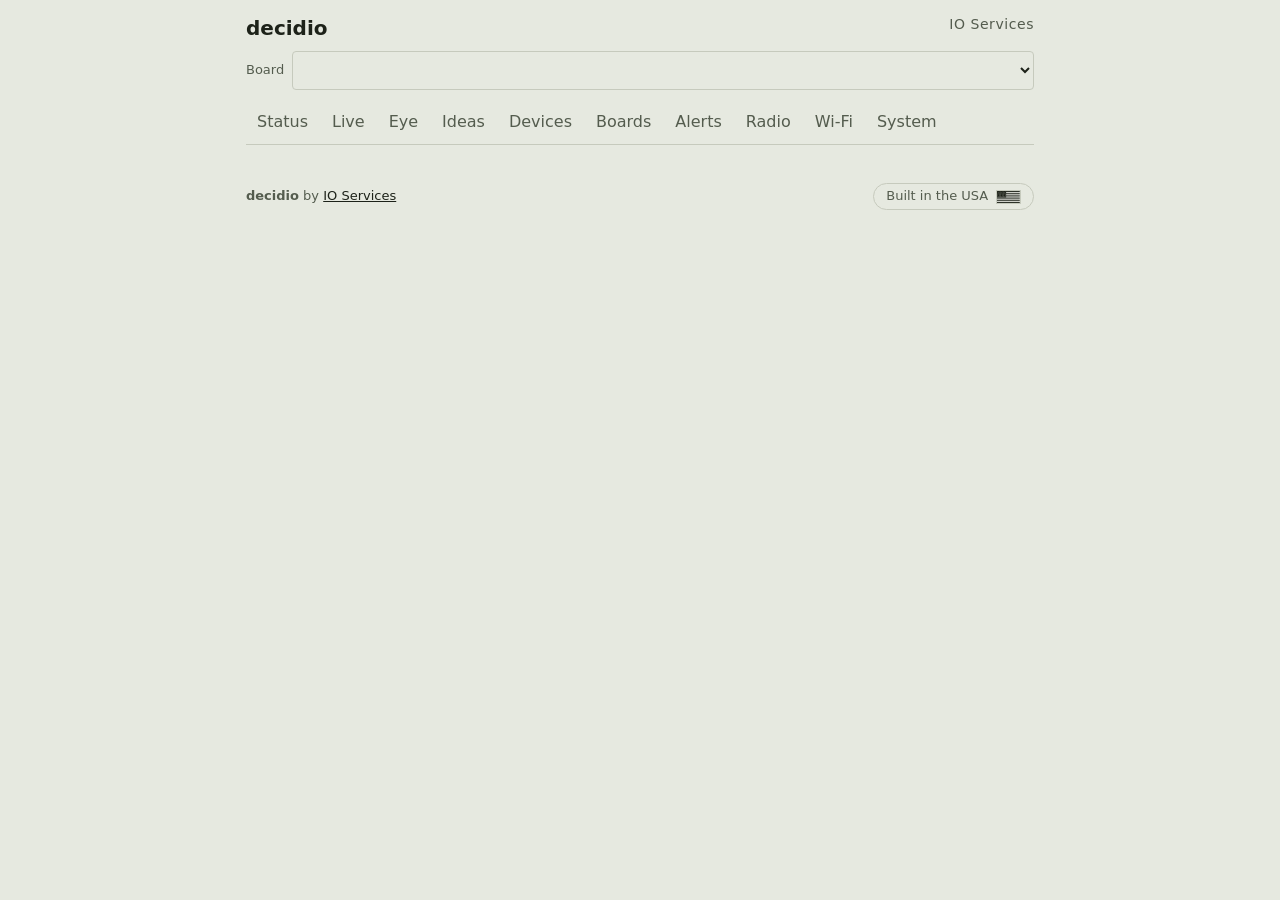
==== firmware/main/www/index.html @ a5117af0 "decidio 0.4.0: first public release - Tiny decision models for ESP32-S3 camera boards: the CLI, the " ====
<!doctype html>
<html lang="en">
<head>
<meta charset="utf-8">
<meta name="viewport" content="width=device-width, initial-scale=1">
<title>decidio - IO Services</title>
<style>
/* IO Services: stone, ink and one olive accent; one light look */
:root { --bg:#e6e9e0; --card:#eef0ea; --ink:#1d2219; --dim:#545c4e; --line:#c6cabd; --acc:#52631a; --accink:#f1f3ec; --bad:#ab3021; --warn:#855a0f; --bar:#b3bf98; }
* { box-sizing: border-box; }
body { margin:0; background:var(--bg); color:var(--ink); font:16px/1.45 system-ui, sans-serif; }
header { padding:14px 16px 0; max-width:820px; margin:auto; }
h1 { font-size:20px; margin:0; } h1 small { color:var(--dim); font-weight:400; font-size:14px; margin-left:8px; } h1 small.by { float:right; letter-spacing:.04em; }
nav { display:flex; gap:2px; overflow-x:auto; margin-top:12px; border-bottom:1px solid var(--line); }
nav button { background:none; border:0; border-bottom:3px solid transparent; padding:8px 11px; color:var(--dim); font:inherit; cursor:pointer; white-space:nowrap; }
nav button.on { color:var(--ink); border-color:var(--acc); }
main { max-width:820px; margin:auto; padding:16px; }
section { display:none; } section.on { display:block; }
.card { background:var(--card); border:1px solid var(--line); border-radius:4px; padding:14px; margin-bottom:14px; }
.card h2 { font-size:16px; margin:0 0 8px; } .card h3 { font-size:15px; margin:0; }
label { display:block; font-size:13px; color:var(--dim); margin:10px 0 3px; }
input, select { width:100%; padding:8px 10px; border:1px solid var(--line); border-radius:4px; background:var(--bg); color:var(--ink); font:inherit; }
input[type=checkbox] { width:auto; margin:0 6px 0 0; } input[type=file] { padding:6px; }
button.b { margin-top:12px; padding:8px 14px; border:0; border-radius:4px; background:var(--acc); color:var(--accink); font:inherit; cursor:pointer; }
button.b.ghost { background:none; color:var(--acc); border:1px solid var(--line); } button.b.sm { margin-top:0; padding:5px 10px; font-size:14px; }
button.b.danger { background:none; color:var(--bad); border:1px solid var(--line); } button.b:disabled { opacity:.5; }
.row { display:flex; gap:8px; flex-wrap:wrap; align-items:center; } .grow { flex:1; min-width:0; }
.kv { display:grid; grid-template-columns:max-content 1fr; gap:4px 14px; font-size:14px; margin:0; }
.kv dt { color:var(--dim); } .kv dd { margin:0; overflow-wrap:anywhere; }
.note { font-size:13px; color:var(--dim); margin:8px 0 0; }
.msg { font-size:14px; margin-top:8px; min-height:1px; } .msg.ok { color:var(--acc); } .msg.bad { color:var(--bad); }
.nets { list-style:none; margin:6px 0 0; padding:0; max-height:220px; overflow:auto; border:1px solid var(--line); border-radius:4px; }
.nets li { padding:8px 10px; display:flex; justify-content:space-between; gap:10px; cursor:pointer; border-bottom:1px solid var(--line); }
.nets li:last-child { border:0; } .nets li span { color:var(--dim); font-size:13px; white-space:nowrap; }
.banner { background:var(--card); border:1px solid var(--warn); color:var(--warn); border-radius:4px; padding:10px 14px; margin-bottom:14px; font-size:14px; }
.q { display:grid; grid-template-columns:minmax(110px, 34%) 1fr; gap:4px 10px; align-items:center; font-size:14px; padding:3px 0; }
.q .n { color:var(--dim); overflow-wrap:anywhere; } .meter { position:relative; background:var(--bg); border-radius:4px; height:22px; overflow:hidden; }
.meter i { position:absolute; inset:0 auto 0 0; background:var(--bar); } .meter span { position:relative; padding:0 8px; line-height:22px; white-space:nowrap; }
.dot { display:inline-block; width:10px; height:10px; border-radius:50%; background:var(--line); margin-right:8px; flex:none; } .dot.on { background:var(--acc); }
.rule { border-top:1px solid var(--line); padding:10px 0; } .rule:first-child { border:0; padding-top:0; }
.rule .cond { font-size:13px; color:var(--dim); margin:2px 0 6px 18px; }
.grid { display:grid; grid-template-columns:repeat(auto-fit, minmax(120px, 1fr)); gap:6px 10px; } .grid label { margin:0 0 2px; }
.chk { display:flex; align-items:center; font-size:14px; color:var(--ink); margin:0; }
.idea { border-top:1px solid var(--line); padding:10px 0; display:flex; gap:10px; align-items:flex-start; } .idea:first-of-type { border:0; }
.idea p { margin:2px 0 0; font-size:13px; color:var(--dim); } .idea.off h3, .idea.off p { opacity:.55; }
.tag { font-size:12px; color:var(--dim); border:1px solid var(--line); border-radius:4px; padding:0 7px; margin-left:6px; white-space:nowrap; }
#frame { width:192px; height:192px; image-rendering:pixelated; border-radius:4px; border:1px solid var(--line); background:var(--bg); display:block; }
.big { font-size:34px; font-variant-numeric:tabular-nums; } svg.spark { width:100%; height:70px; display:block; margin-top:6px; }
#eyeSharp { width:320px; max-width:100%; aspect-ratio:4/3; image-rendering:auto; border-radius:4px; border:1px solid var(--line); background:#000; display:block; }
#eyeFov { width:192px; height:192px; image-rendering:pixelated; border-radius:4px; border:1px solid var(--line); background:#000; display:block; }
#eyeCv { width:100%; min-width:240px; max-width:520px; aspect-ratio:4/3; image-rendering:pixelated; border-radius:4px; border:1px solid var(--line); background:#000; display:block; cursor:crosshair; }
.ev { font-size:14px; padding:4px 0; border-top:1px solid var(--line); display:flex; gap:10px; } .ev:first-child { border:0; } .ev span { color:var(--dim); white-space:nowrap; }
footer { max-width:820px; margin:auto; padding:6px 16px 28px; display:flex; flex-wrap:wrap; gap:8px 16px; justify-content:space-between; align-items:center; font-size:13px; color:var(--dim); }
footer a { color:var(--ink); } footer .usa { display:inline-flex; align-items:center; gap:8px; border:1px solid var(--line); border-radius:999px; padding:3px 12px; }
footer svg { height:14px; width:auto; border:1px solid var(--line); display:block; }
</style>
</head>
<body>
<header>
  <h1>decidio <small id="host"></small><small class="by">IO Services</small></h1>
  <div class="row" id="viaRow" hidden style="margin-top:8px"><label for="via" style="margin:0">Board</label><div class="grow"><select id="via"></select></div></div>
  <nav id="nav"></nav>
</header>
<main>
  <div class="banner" id="setupBanner" hidden>This board is not on your Wi-Fi yet. Pick your network on the Wi-Fi tab.</div>

  <section id="t-status">
    <div class="card"><h2>Board</h2><dl class="kv" id="board"></dl></div>
    <div class="card"><h2>Wi-Fi</h2><dl class="kv" id="wifi"></dl></div>
    <div class="card"><h2>Alerts sent</h2><dl class="kv" id="tally"></dl></div>
  </section>

  <section id="t-live">
    <div class="card">
      <div class="row"><h2 class="grow" style="margin:0">What the model says now</h2><span class="note" id="rate" style="margin:0"></span></div>
      <div id="answers" style="margin-top:8px"></div>
      <p class="note" id="noModel" hidden>No model is flashed. Upload one on the System tab.</p>
      <p class="note" id="naNote" hidden></p>
    </div>
    <div class="card" id="inputsCard" hidden>
      <h2>Other inputs</h2>
      <div id="inputs"></div>
      <p class="note">Numbers a rule can test besides the model's answers: the radio, the eye, the chip, input pins, and any sensor added in the firmware's sensors folder.</p>
    </div>
    <div class="card" id="camCard">
      <div class="row"><h2 class="grow" style="margin:0">Camera</h2><label class="chk"><input type="checkbox" id="showCam">show what it sees</label></div>
      <img id="frame" alt="camera frame" hidden>
      <p class="note">The frame the model looks at (96x96, shown larger), to aim the board. It is sent to this page only while the box is ticked.</p>
    </div>
    <div class="card"><h2>Rules</h2><div id="liveRules"></div></div>
  </section>

  <section id="t-eye">
    <div class="card">
      <div class="row"><h2 class="grow" style="margin:0">What moves</h2><span class="note" id="eyeRate" style="margin:0"></span><label class="chk"><input type="checkbox" id="eyeOn">on</label></div>
      <div class="row" style="margin-top:8px;align-items:flex-start">
        <canvas id="eyeCv" width="480" height="360" class="grow"></canvas>
        <div><canvas id="eyeFov" width="64" height="64"></canvas><p class="note" id="eyeFovNote" style="margin-top:4px">Close-up: nothing moves</p></div>
        <div id="eyeSharpBox" hidden><canvas id="eyeSharp" width="160" height="120"></canvas><p class="note" id="eyeSharpNote" style="margin-top:4px"></p></div>
      </div>
      <div class="row" style="margin-top:8px"><label class="chk"><input type="checkbox" id="eyeFlow" checked>flow</label><label class="chk"><input type="checkbox" id="eyeFig" checked>what stands out</label><span class="grow"></span>
        <button class="b sm ghost" id="eyeAuto">Follow the next one</button><button class="b sm ghost" id="eyeFree">Let go</button></div>
      <div class="msg" id="eyeMsg"></div>
      <dl class="kv" id="eyeKv" style="margin-top:8px"></dl>
      <p class="note">The eye looks at the whole camera frame as 40 x 30 points and finds what moves against the background. A box is a figure it follows from frame to frame; click a box to keep following that one. The small close-up shows the largest figure, or the one you follow, cut from each frame. With an OV3660 camera the board also zooms the sensor itself onto that figure every 4 seconds, for one frame: the sharp close-up shows detail that the normal picture does not have. The model and the eye get no picture for approximately 0.6 seconds each time. It sees movement only: a person who stands still fades out. Rules use it as <b>eye_moving</b>, <b>eye_figures</b>, <b>eye_approach</b>, <b>eye_new</b>, <b>eye_changed</b> and <b>eye_self_motion</b>.</p>
      <p class="note">This picture is sent to this page only while this tab is open.</p>
    </div>
    <div class="card"><h2>Events</h2><div id="eyeEvents"></div></div>
  </section>

  <section id="t-ideas">
    <div class="card">
      <div class="row"><h2 class="grow" style="margin:0">Rules on this board</h2><span class="note" id="rulesFrom" style="margin:0"></span></div>
      <div id="rules" style="margin-top:10px"></div>
      <div class="row"><button class="b" id="saveRules">Save changes</button><button class="b ghost" id="resetRules">Back to the model's own rules</button></div>
      <div class="msg" id="rulesMsg"></div>
      <p class="note">A rule is on when its condition has held for "after", and stays on for "keep on" after it stops. Thresholds are probabilities from 0 to 1 (the radio score is a small number, see the Radio tab).</p>
    </div>
    <div class="card">
      <h2>Add your own rule</h2>
      <div class="grid">
        <div><label for="nq">Question</label><select id="nq"></select></div>
        <div><label for="no">Answer</label><select id="no"></select></div>
        <div><label for="np">At least</label><input id="np" type="number" min="0.05" max="0.99" step="0.05" value="0.8"></div>
        <div><label for="nn">Name</label><input id="nn" maxlength="31" placeholder="my_rule"></div>
      </div>
      <button class="b ghost" id="addOwn">Add</button>
    </div>
    <div class="card">
      <h2>Ideas</h2>
      <p class="note" style="margin-top:0">Each idea is a set of rules for this model. Adding one saves it straight away; several can run together (up to 16 rules).</p>
      <input id="filter" placeholder="Search ideas" style="margin:8px 0">
      <div id="ideas"></div>
    </div>
  </section>

  <section id="t-devices">
    <div class="card">
      <h2>Devices this board switches</h2>
      <div id="devs"></div>
      <p class="note">Smart Life (Tuya) devices on the same Wi-Fi. The board talks to the device itself; nothing goes through the internet. A rule switches a device when you pick it under "Switch a device" on the Ideas tab, or with the buttons here.</p>
      <p class="note">A camera sees nothing in a dark room, so "on while someone is in the room" cannot switch a light on at night by itself. "Also on movement" adds the radio movement score, which works in the dark but also sees pets, fans and movement behind walls.</p>
    </div>
    <div class="card">
      <h2 id="devFormTitle">Add a device</h2>
      <label for="dFound">Heard on the network</label><select id="dFound"></select>
      <div class="grid" style="margin-top:8px">
        <div><label for="dName">Name</label><input id="dName" maxlength="19" placeholder="kitchen light" autocomplete="off"></div>
        <div><label for="dId">Device id</label><input id="dId" maxlength="23" autocomplete="off" autocapitalize="none"></div>
        <div><label for="dKey">Local key (16 characters)</label><input id="dKey" type="password" maxlength="16" autocomplete="off"></div>
        <div><label for="dVer">Version</label><select id="dVer"><option>3.5</option><option>3.4</option><option selected>3.3</option><option>3.1</option></select></div>
        <div><label for="dIp">Address (empty: found by itself)</label><input id="dIp" maxlength="15" autocomplete="off"></div>
        <div><label for="dDp">On/off data point</label><input id="dDp" type="number" min="1" max="255" value="1"></div>
      </div>
      <div class="row"><button class="b" id="dSave">Save device</button><button class="b ghost" id="dCancel" hidden>Cancel</button></div>
      <div class="msg" id="dMsg"></div>
      <p class="note">The on/off data point is 1 for most plugs and switches and 20 for most newer bulbs. After saving, press Read: the device lists its data points, and the one that is true or false is the switch.</p>
    </div>
    <div class="card">
      <h2>Where the local key comes from</h2>
      <p class="note" style="margin-top:0">Each device has a secret local key that only your Smart Life account can show. Make a free account at iot.tuya.com, create a cloud project, and link your Smart Life app to it (Devices, Link App Account, scan the code with the app). Then on a computer: <code>pip install tinytuya</code> and <code>python -m tinytuya wizard</code>. It prints every device with its id and key. A key changes when the device is removed from the app and paired again.</p>
      <p class="note">The key is stored on this board, unencrypted, and is never shown again.</p>
    </div>
  </section>

  <section id="t-boards">
    <div class="card">
      <h2>This board</h2>
      <label for="room">Room</label><input id="room" maxlength="23" placeholder="Kitchen" autocomplete="off">
      <div class="row"><button class="b" id="saveRoom">Save</button></div><div class="msg" id="roomMsg"></div>
    </div>
    <div class="card">
      <h2>Group</h2>
      <p class="note" style="margin-top:0" id="groupState"></p>
      <label for="group">Group secret (8 characters or more; the same on every board)</label><input id="group" type="password" autocomplete="new-password" placeholder="unchanged">
      <div class="row"><button class="b" id="saveGroup">Save</button><button class="b ghost" id="leaveGroup">Leave the group</button></div><div class="msg" id="groupMsg"></div>
      <p class="note">Boards with the same secret tell each other which of their rules are on, so a rule here can depend on a rule in another room, and this page can set up every board (the Board list at the top). It all stays on your own network. The secret is stored unencrypted and is sent in clear when you add a board from here.</p>
    </div>
    <div class="card">
      <h2>Boards on this network</h2>
      <div id="boards"></div>
    </div>
  </section>

  <section id="t-alerts">
    <div class="card">
      <h2>Telegram</h2>
      <p class="note" style="margin-top:0">In Telegram, talk to @BotFather to create a bot, send your new bot any message, then enter its token and your chat id here.</p>
      <label for="tg_token">Bot token</label><input id="tg_token" type="password" autocomplete="off" placeholder="unchanged">
      <label for="tg_chat">Chat id</label><input id="tg_chat" autocomplete="off">
      <div class="row"><button class="b" data-save="tg_token,tg_chat">Save</button><button class="b ghost" data-test="telegram">Send test</button></div>
      <div class="msg" id="m-telegram"></div>
    </div>
    <div class="card">
      <h2>Webhook</h2>
      <label for="hook_url">Address (http:// or https://)</label><input id="hook_url" autocomplete="off" placeholder="unchanged">
      <label for="hook_hdr">Extra header (optional), e.g. Authorization: Bearer ...</label><input id="hook_hdr" autocomplete="off" placeholder="unchanged">
      <label for="hook_fmt">Body</label>
      <select id="hook_fmt"><option value="json">JSON (text, content, device, event, state, p, time)</option><option value="text">Plain text (ntfy)</option></select>
      <div class="row"><button class="b" data-save="hook_url,hook_hdr,hook_fmt">Save</button><button class="b ghost" data-test="webhook">Send test</button></div>
      <div class="msg" id="m-webhook"></div>
    </div>
    <div class="card">
      <h2>MQTT</h2>
      <label for="mqtt_url">Broker, e.g. mqtt://192.168.1.10:1883</label><input id="mqtt_url" autocomplete="off" placeholder="unchanged">
      <label for="mqtt_user">User (optional)</label><input id="mqtt_user" autocomplete="off" placeholder="unchanged">
      <label for="mqtt_pass">Password (optional)</label><input id="mqtt_pass" type="password" autocomplete="off" placeholder="unchanged">
      <div class="row"><button class="b" data-save="mqtt_url,mqtt_user,mqtt_pass">Save</button><button class="b ghost" data-test="mqtt">Send test</button></div>
      <div class="msg" id="m-mqtt"></div>
      <p class="note">Topics: decidio/<span class="h"></span>/event/&lt;rule&gt; and decidio/<span class="h"></span>/status.</p>
    </div>
    <div class="card"><h2>Connection</h2>
      <p class="note" style="margin-top:0">Saved fields are never shown again; leave one empty to keep it. To clear a destination, type a single dash (-) and save.</p>
      <button class="b ghost" data-test="probe">Check the internet connection</button><div class="msg" id="m-probe"></div></div>
  </section>

  <section id="t-radio">
    <div class="card">
      <div class="row"><h2 class="grow" style="margin:0">Radio movement</h2><label class="chk"><input type="checkbox" id="motion">on</label></div>
      <div class="big" id="score">-</div>
      <svg class="spark" id="spark" viewBox="0 0 300 70" preserveAspectRatio="none"></svg>
      <p class="note">How much the Wi-Fi signal from your router changed over the last 2 seconds (0 = perfectly still), with the last 2 minutes drawn below it. A body moving between the router and the board raises it. It sees movement; it cannot tell someone sitting still from an empty room.</p>
      <p class="note">To set a rule's threshold: note the score with the room empty, then with someone walking, and pick a value between. Rules use it as <b>radio_motion</b>.</p>
      <div class="msg" id="radioMsg"></div>
    </div>
  </section>

  <section id="t-wifi">
    <div class="card">
      <h2>Join a network</h2>
      <div class="row"><button class="b ghost" id="scan" style="margin-top:0">Look for networks</button><span class="note" id="scanMsg" style="margin:0"></span></div>
      <ul class="nets" id="nets" hidden></ul>
      <label for="ssid">Network name</label><input id="ssid" autocomplete="off" autocapitalize="none">
      <label for="pass">Password</label><input id="pass" type="password" autocomplete="off">
      <button class="b" id="join">Join</button>
      <div class="msg" id="joinMsg"></div>
      <p class="note">The name and password are stored on the board, unencrypted. 2.4 GHz networks only.</p>
    </div>
    <div class="card">
      <h2>Page password</h2>
      <p class="note" style="margin-top:0">Without one, anyone on your network can open this page and change it. User name: <b>decidio</b>.</p>
      <label for="ppass">New password (empty removes it)</label><input id="ppass" type="password" autocomplete="new-password">
      <button class="b" id="setPass">Save</button><div class="msg" id="passMsg"></div>
    </div>
  </section>

  <section id="t-system">
    <div class="card"><h2>Daily summary</h2>
      <p class="note" style="margin-top:0">Rules that count send one message a day with their totals.</p>
      <label for="sumAt">Send at</label><input id="sumAt" type="time" style="max-width:160px">
      <div class="row"><button class="b" id="saveSum">Save</button></div><div class="msg" id="sumMsg"></div>
      <p class="note" id="clock"></p></div>
    <div class="card"><h2>Model</h2>
      <p class="note" style="margin-top:0">Upload a model package (<b>model.dcd</b> from <code>decidio teach</code> or <code>decidio export</code>). The board restarts with it. Rules you edited stay; ones that name questions the new model lacks are dropped.</p>
      <input type="file" id="modelFile" accept=".dcd"><button class="b" id="upModel">Upload model</button><div class="msg" id="modelMsg"></div></div>
    <div class="card"><h2>Firmware</h2>
      <p class="note" style="margin-top:0">Upload <b>decidio_rt.bin</b> for this board. The model and all settings are kept.</p>
      <input type="file" id="fwFile" accept=".bin"><button class="b" id="upFw">Update firmware</button><div class="msg" id="fwMsg"></div></div>
    <div class="card"><h2>Sensors</h2>
      <dl class="kv" id="sens"></dl>
      <div class="row"><button class="b ghost" id="detect">Detect again</button>
        <select id="profile" style="width:auto;margin-top:12px"><option value="">or set the board type</option><option>xiao_sense</option><option>s3cam</option><option>s3cam-lcd</option></select></div>
      <div class="msg" id="sensMsg"></div>
      <p class="note">The board looks for its camera and microphone the first time it starts, and remembers what it found. Detect again after you change the hardware. Both take effect at the next restart.</p></div>
    <div class="card"><h2>Pins and add-on sensors</h2>
      <div id="pinsIn"></div>
      <div class="grid" style="margin-top:8px">
        <div><label for="piPin">Use a pin as an input (GPIO)</label><input id="piPin" type="number" min="0" max="48"></div>
        <div><label for="piPull">Pull</label><select id="piPull"><option value="up">up (a switch to ground)</option><option value="down">down (a 3.3 V signal, e.g. PIR)</option><option value="none">none</option></select></div>
      </div>
      <div class="row"><button class="b ghost" id="piAdd">Add input pin</button></div><div class="msg" id="piMsg"></div>
      <p class="note">After a restart the pin shows as <b>pin&lt;number&gt;</b> (0 or 1) on the Live tab and in the rule list. 3.3 V only: 5 V on a pin damages the board.</p>
      <div class="grid" style="margin-top:8px">
        <div><label for="i2Sda">I2C scan: SDA pin</label><input id="i2Sda" type="number" min="0" max="48"></div>
        <div><label for="i2Scl">SCL pin</label><input id="i2Scl" type="number" min="0" max="48"></div>
      </div>
      <div class="row"><button class="b ghost" id="i2Scan">Scan</button></div><div class="msg" id="i2Msg"></div>
      <p class="note">Lists the addresses of the I2C parts wired to two pins. To read a part, a sensor file is added to the firmware (see skills/add-sensor).</p></div>
    <div class="card"><h2>Board</h2>
      <div class="row"><button class="b ghost" id="reboot" style="margin-top:0">Restart</button>
      <button class="b ghost" id="forget" style="margin-top:0">Forget the Wi-Fi network</button>
      <button class="b danger" id="wipe" style="margin-top:0">Erase all settings</button></div>
      <div class="msg" id="sysMsg"></div></div>
  </section>
</main>
<footer>
  <span><b>decidio</b> by <a href="https://ioservices.io/" target="_blank" rel="noopener">IO Services</a></span>
  <span class="usa">Built in the USA <span id="flag"></span></span>
</footer>
<script>
const $ = id => document.getElementById(id);
const el = (tag, props, ...kids) => { const e = Object.assign(document.createElement(tag), props || {}); e.append(...kids); return e; };
const TABS = [["status","Status"],["live","Live"],["eye","Eye"],["ideas","Ideas"],["devices","Devices"],["boards","Boards"],["alerts","Alerts"],["radio","Radio"],["wifi","Wi-Fi"],["system","System"]];
let inputs = null, eyeTracks = [], eyeBusy = false;
let info = null, state = null, recipes = null, draft = null, dirty = false, tab = "status";
let via = new URLSearchParams(location.search).get("board") || "", home = null, devs = null, editSlot = -1, boardsSig = "";
const devMsg = {};
const base = () => via ? "/api/via/" + via : "";        // another board of the group: this board passes the request on
const hist = [];

function show(t) {
  tab = t;
  for (const [id] of TABS) { $("t-" + id).classList.toggle("on", id === t); $("n-" + id).classList.toggle("on", id === t); }
  history.replaceState(null, "", "#" + t);
  if (t === "ideas") loadRecipes();
  if (t === "ideas" || t === "devices") loadDevs();
  if (t === "boards") { boardsSig = ""; loadHome(); }
  if (t === "live" || t === "ideas" || t === "system") loadInputs();
  tick();
}
for (const [id, name] of TABS) $("nav").append(el("button", { id: "n-" + id, textContent: name, onclick: () => show(id) }));

const api = (path, body) => call(base() + path, body);
async function call(path, body) {
  const r = await fetch(path, body === undefined ? {} : { method: "POST", headers: { "Content-Type": "application/json" }, body: JSON.stringify(body) });
  const t = await r.text();
  try { return JSON.parse(t); } catch (e) { return { error: t || String(r.status) }; }
}
function kv(box, rows) { box.replaceChildren(...rows.flatMap(([k, v]) => [el("dt", { textContent: k }), el("dd", { textContent: v })])); }
function say(box, ok, text) { box.className = "msg " + (ok ? "ok" : "bad"); box.textContent = text; }
const REASON = { 15: "wrong password", 201: "network not found", 202: "wrong password", 204: "wrong password", 205: "connection lost" };
const hhmm = m => String(Math.floor(m / 60)).padStart(2, "0") + ":" + String(m % 60).padStart(2, "0");
const secs = ms => ms >= 3600000 ? (ms / 3600000) + " h" : ms >= 60000 ? Math.round(ms / 6000) / 10 + " min" : (ms / 1000) + " s";
function browserTz() {            // POSIX form: UTC+1 is "<+01>-1"
  const east = -new Date().getTimezoneOffset(), a = Math.abs(east), h = Math.floor(a / 60), m = a % 60, s = east >= 0 ? "+" : "-";
  return "<" + s + String(h).padStart(2, "0") + (m ? String(m).padStart(2, "0") : "") + ">" + (east >= 0 ? "-" : "") + h + (m ? ":" + String(m).padStart(2, "0") : "");
}

async function refresh() {
  let d;
  try { d = await api("/api/info"); } catch (e) { return; }
  if (!d || !d.info) return;
  const first = !info; info = d;
  const i = d.info, w = d.wifi, a = d.alerts;
  $("host").textContent = w.host;
  document.querySelectorAll(".h").forEach(e => e.textContent = w.host);
  $("setupBanner").hidden = w.state === "online";
  const sn = i.sensors || {}, nNa = i.model && i.model.na ? i.model.na.length : 0;
  kv($("board"), [["Firmware", i.fw], ["Board", i.board], ["Camera", sn.camera || "none found"], ["Microphone", i.mic ? "yes" : "none found"],
    ["Memory card", sn.card ? "yes" : "none"], ["Radio", "Wi-Fi movement score"],
    ["Model", i.model ? i.model.name + " (" + i.model.questions.length + " questions" + (nNa ? ", " + nNa + " off: this board lacks the sensor" : "") + ")" : "none flashed"],
    ["Free memory", Math.round(i.heap_internal / 1024) + " KB internal (lowest " + Math.round(d.heap_min / 1024) + " KB), " + Math.round(i.psram / 1024) + " KB PSRAM"]]);
  const st = { off: "off", setup: "waiting for setup", connecting: "joining " + w.ssid + (w.reason ? " (" + (REASON[w.reason] || "reason " + w.reason) + ")" : ""), online: "joined " + w.ssid }[w.state];
  kv($("wifi"), [["State", st], ["Address", w.ip ? "http://" + w.ip + "  or  http://" + w.host + ".local" : "-"],
    ["Signal", w.rssi ? w.rssi + " dBm, channel " + w.channel : "-"], ["Setup access point", w.setup_open ? "open (" + w.host + ")" : "closed"],
    ["Page password", d.password ? "set" : "not set"]]);
  const line = x => x.set ? x.sent + " sent, " + x.failed + " failed" + (x.last ? " (last error: " + x.last + ")" : "") : "not set up";
  $("n-eye").hidden = !sn.camera; $("camCard").hidden = !sn.camera;
  drawSens();
  if (first) loadInputs();
  kv($("tally"), [["Telegram", line(a.telegram)], ["Webhook", line(a.webhook)], ["MQTT", line(a.mqtt) + (a.mqtt.set ? (a.mqtt.connected ? ", connected" : ", not connected") : "")], ["Dropped", a.dropped]]);
  if (first) {
    $("tg_chat").value = a.telegram.chat; $("hook_fmt").value = a.webhook.format; $("sumAt").value = hhmm(d.summary_at);
    if (w.state === "online" && d.tz !== browserTz()) api("/api/time", { tz: browserTz() });
    fillQuestions();
    const h = location.hash.slice(1);
    show(TABS.some(t => t[0] === h) ? h : (w.state === "online" ? "status" : "wifi"));
  }
}

// ---- live ----
function meter(frac, text) { return el("div", { className: "meter" }, el("i", { style: "width:" + Math.round(Math.max(0, Math.min(1, frac)) * 100) + "%" }), el("span", { textContent: text })); }
const naSet = () => new Set(info && info.info.model && info.info.model.na || []);
const inputOf = q => { const n = q === "radio_motion" ? q : q.startsWith("in:") ? q.slice(3) : null; return n && inputs ? inputs.inputs.find(x => x.name === n) : null; };
const stepOf = x => { const s = (x.hi - x.lo) / 100; return s > 0 ? Number(s.toPrecision(1)) : 0.01; };
function condText(c) { return c.q.startsWith("in:") ? c.q.slice(3) + (c.op === "<" ? " below " : " at least ") + c.p : c.q.startsWith("board:") ? "on board " + c.q.slice(6) + ", " + c.o + (c.op === "<" ? " is off" : " is on") : c.q === "radio_motion" ? "radio movement " + (c.op === "<" ? "below " : "at least ") + c.p : c.q + (c.op === "<" ? " is not " + c.o + " (below " + c.p + ")" : " = " + c.o + " (at least " + c.p + ")"); }
function drawLive() {
  if (!state) return;
  const d = state.decision;
  $("noModel").hidden = !!(info && info.info.model);
  if (d && d.answers) {
    $("rate").textContent = (d.invoke_us / 1000).toFixed(0) + " ms per decision, " + d.hz + " a second" + (state.run ? "" : " (paused)");
    const na = naSet();
    $("naNote").hidden = !na.size;
    $("naNote").textContent = na.size + " questions are not shown: they need a " + (info && info.info.mic ? "sensor" : "microphone") + " that this board does not have (" + [...na].join(", ") + ").";
    $("answers").replaceChildren(...Object.entries(d.answers).filter(([q]) => !na.has(q)).map(([q, a]) => el("div", { className: "q" }, el("div", { className: "n", textContent: q }),
      a.p_true !== undefined ? meter(a.p_true, a.p_true >= 0.5 ? "yes  " + a.p_true.toFixed(2) : "no  " + a.p_true.toFixed(2))
      : a.choice !== undefined ? meter(a.confidence, a.choice + "  " + a.confidence.toFixed(2)) : meter(a.confidence, "score " + a.score))));
  }
  const r = state.rules;
  $("liveRules").replaceChildren(...(r.rules.length ? r.rules.map((x, k) => el("div", { className: "row", style: "padding:3px 0" },
    el("span", { className: "dot" + (r.state[k].on ? " on" : "") }), el("span", { className: "grow", textContent: x.name }),
    el("span", { className: "note", style: "margin:0", textContent: "now " + r.state[k].p.toFixed(2) + (x.count ? ", " + r.state[k].events + " times today" : "") }))) : [el("p", { className: "note", textContent: "No rules. Add an idea on the Ideas tab." })]));
}
function drawRadio() {
  if (!state) return;
  const v = state.rules.radio;
  $("motion").checked = v !== null || $("motion").dataset.want === "1";
  $("score").textContent = v === null ? "-" : v.toFixed(3);
  say($("radioMsg"), true, v === null && $("motion").checked ? "Waiting for frames from the router (the board must be on Wi-Fi; give it a few seconds)." : "");
  hist.push(v); if (hist.length > 120) hist.shift();
  const pts = hist.map((x, k) => x === null ? null : [k * 300 / 119, 68 - Math.min(x, 0.3) / 0.3 * 66]).filter(Boolean);
  $("spark").innerHTML = pts.length > 1 ? '<polyline fill="none" stroke="currentColor" stroke-width="1.5" vector-effect="non-scaling-stroke" points="' + pts.map(p => p[0].toFixed(1) + "," + p[1].toFixed(1)).join(" ") + '"/>' : "";
}
async function loadInputs() {
  let r; try { r = await api("/api/inputs"); } catch (e) { return; }
  if (!r || !Array.isArray(r.inputs)) return;
  const sig = r.inputs.map(x => x.name).join();
  const changed = !inputs || sig !== inputs.inputs.map(x => x.name).join();
  inputs = r;
  if (changed && info) fillQuestions();
  $("inputsCard").hidden = !r.inputs.length;
  $("inputs").replaceChildren(...r.inputs.map(x => el("div", { className: "q" }, el("div", { className: "n", textContent: x.name }),
    x.value === null ? meter(0, "not available") : meter((x.value - x.lo) / ((x.hi - x.lo) || 1), x.value + (x.unit ? " " + x.unit : "")))));
  drawSens();
}
async function tick() {
  if (document.hidden) return;
  if (tab === "eye") return loadEye();
  if (tab === "live") loadInputs();
  if (!["live", "ideas", "radio"].includes(tab)) return;
  try { state = await api("/api/state"); } catch (e) { return; }
  if (!state || !state.rules) return;
  if (tab === "live") { drawLive(); if ($("showCam").checked) $("frame").src = base() + "/api/frame.jpg?" + Date.now(); }
  if (tab === "radio") drawRadio();
  if (tab === "ideas") { if (!dirty) { draft = JSON.parse(JSON.stringify(state.rules.rules)); drawRules(); } else markStates(); }
  if (tab === "system") $("clock").textContent = "";
}
$("showCam").onchange = () => { $("frame").hidden = !$("showCam").checked; };
$("motion").onchange = async () => { $("motion").dataset.want = $("motion").checked ? "1" : "0"; await api("/api/radio", { motion: $("motion").checked }); hist.length = 0; };

// ---- rules ----
function field(label, input) { return el("div", null, el("label", { textContent: label }), input); }
function num(v, on, step, min, max) { return el("input", { type: "number", value: v, step: step || 1, min: min === undefined ? 0 : min, max: max === undefined ? "" : max, oninput: e => { on(Number(e.target.value)); dirty = true; } }); }
function pinSelect(r) {
  const pins = info ? info.info.pins : [];
  if (!pins.length) return num(r.gpio, v => r.gpio = Math.round(v), 1, -1, 48);
  const s = el("select", { onchange: e => { r.gpio = Number(e.target.value); dirty = true; } }, el("option", { value: -1, textContent: "none" }), ...pins.map(p => el("option", { value: p, textContent: "GPIO " + p + (p === 21 && info.info.board === "xiao_sense" ? " (LED)" : "") })));
  s.value = r.gpio; return s;
}
function pick(opts, v, on) {
  const s = el("select", { onchange: e => { on(e.target.value); dirty = true; } }, ...opts.map(([val, text]) => el("option", { value: val, textContent: text })));
  s.value = v; return s;
}
function check(label, v, on) { return el("label", { className: "chk" }, el("input", { type: "checkbox", checked: v, onchange: e => { on(e.target.checked); dirty = true; drawRules(); } }), label); }
function drawRules() {
  $("rulesFrom").textContent = state ? (state.rules.custom ? "edited on this page" : "as shipped with the model") + (dirty ? " - unsaved changes" : "") : "";
  if (!draft) return;
  $("rules").replaceChildren(...(draft.length ? draft.map((r, k) => {
    const c0 = r.when[0];
    return el("div", { className: "rule" },
      el("div", { className: "row" }, el("span", { className: "dot", id: "dot" + k }), el("h3", { className: "grow", textContent: r.name }),
        el("button", { className: "b sm danger", textContent: "Remove", onclick: () => { draft.splice(k, 1); dirty = true; drawRules(); } })),
      el("div", { className: "cond", textContent: r.when.map(condText).join("  and  ") + (r.hours ? ", between " + hhmm(r.hours[0]) + " and " + hhmm(r.hours[1] % 1440) : "") + (r.on !== "start" ? ", alert when it " + (r.on === "end" ? "ends" : "starts and ends") : "") }),
      el("div", { className: "grid" },
        c0.q.startsWith("board:") ? field("When that rule is", pick([[">=", "on"], ["<", "off"]], c0.op, v => { c0.op = v; c0.p = 0.5; }))
          : c0.q.startsWith("in:") ? field("Threshold", num(c0.p, v => c0.p = v, inputOf(c0.q) ? stepOf(inputOf(c0.q)) : "any", -1e9))
          : field("Threshold", num(c0.p, v => c0.p = v, c0.q === "radio_motion" ? 0.005 : 0.05, 0, c0.q === "radio_motion" ? 2 : 1)),
        ...(c0.q.startsWith("in:") ? [field("On when it is", pick([[">=", "at least the threshold"], ["<", "below the threshold"]], c0.op, v => c0.op = v))] : []),
        field("After (seconds)", num(r.for_ms / 1000, v => r.for_ms = Math.round(v * 1000), 0.1)),
        field("Keep on (seconds)", num(r.hold_ms / 1000, v => r.hold_ms = Math.round(v * 1000), 0.5)),
        field("Pin", pinSelect(r)),
        field("Switch a device", pick([["", devs && devs.devices.length ? "none" : "none (add one on the Devices tab)"], ...(devs ? devs.devices.map(d => [d.name, d.name]) : []), ...(r.device && !(devs && devs.devices.some(d => d.name === r.device)) ? [[r.device, r.device]] : [])], r.device || "",
          v => { if (v) { r.device = v; r.device_do = r.device_do || "follow"; } else { delete r.device; delete r.device_do; } drawRules(); })),
        ...(r.device ? [field("How", pick([["follow", "on while the rule is on"], ["inverse", "off while the rule is on"], ["on", "switch on when it starts"], ["off", "switch off when it starts"]], r.device_do || "follow", v => r.device_do = v))] : [])),
      el("div", { className: "row", style: "margin-top:8px" }, check("send an alert", r.notify, v => r.notify = v), check("with a photo", r.photo, v => r.photo = v), check("count for the daily summary", r.count, v => r.count = v)),
      r.notify ? el("div", { className: "grid", style: "margin-top:6px" },
        field("Alert text", el("input", { value: r.text, maxLength: 71, placeholder: r.name, oninput: e => { r.text = e.target.value; dirty = true; } })),
        field("At most every (seconds)", num(r.cooldown_s, v => r.cooldown_s = Math.round(v), 10))) : "",
      r.photo ? el("p", { className: "note", textContent: "With a photo: a picture from the camera leaves the board, to Telegram only." }) : "");
  }) : [el("p", { className: "note", style: "margin:0", textContent: "No rules yet. Add an idea below." })]));
  markStates();
}
function markStates() {
  if (!state || dirty) return;
  state.rules.state.forEach((s, k) => { const d = $("dot" + k); if (d) d.classList.toggle("on", s.on); });
}
async function saveRules(list, box) {
  const r = await api("/api/rules", list);
  if (r.ok) { dirty = false; say(box, true, "Saved. The rules are running now."); await tick(); }
  else say(box, false, "Not saved: " + (r.error || "no answer"));
  return r.ok;
}
$("saveRules").onclick = () => saveRules(draft || [], $("rulesMsg"));
$("resetRules").onclick = async () => { const r = await api("/api/rules", { reset: true }); dirty = false; say($("rulesMsg"), r.ok, r.ok ? "Back to the rules that came with the model." : r.error); tick(); };

function fillQuestions() {
  const o = info && info.info.model ? info.info.model.options : {};
  const others = home ? home.boards.filter(b => b.member && b.host !== via).concat(via ? [{ host: home.host, room: home.room, rules: home.rules || [] }] : []) : [];
  const keep = $("nq").value;
  const na = naSet();
  $("nq").replaceChildren(...Object.keys(o).filter(q => !na.has(q)).map(q => el("option", { textContent: q })), el("option", { value: "radio_motion", textContent: "radio movement" }),
    ...(inputs ? inputs.inputs.filter(x => x.name !== "radio_motion").map(x => el("option", { value: "in:" + x.name, textContent: x.name + (x.unit ? " (" + x.unit + ")" : " (input)") })) : []),
    ...others.flatMap(b => b.rules.map(([n]) => el("option", { value: "board:" + b.host + "|" + n, textContent: "board " + label(b) + ": " + n }))));
  if ([...$("nq").options].some(x => x.value === keep)) $("nq").value = keep;
  $("nq").onchange = () => {
    const q = $("nq").value, radio = q === "radio_motion", board = q.startsWith("board:"), inp = q.startsWith("in:") ? inputOf(q) : null;
    $("no").replaceChildren(...(radio ? [el("option", { textContent: "score" })] : inp ? [el("option", { textContent: "at least" }), el("option", { textContent: "below" })] : board ? [el("option", { textContent: "on" }), el("option", { textContent: "off" })] : (o[q] || []).map(x => el("option", { textContent: x }))));
    $("no").disabled = radio; $("np").disabled = board; $("np").value = radio ? 0.055 : 0.8; $("np").step = radio ? 0.005 : 0.05; $("np").min = radio ? 0 : 0.05; $("np").max = radio ? 2 : 0.99;
    if (inp) { $("np").step = stepOf(inp); $("np").min = ""; $("np").max = ""; $("np").value = Number(((inp.lo + inp.hi) / 2).toPrecision(2)); }
    if (!radio && !board && (o[q] || []).includes("true")) $("no").value = "true";
  };
  $("nq").onchange();
}
$("addOwn").onclick = () => {
  if (!draft) draft = [];
  if (draft.length >= 16) return say($("rulesMsg"), false, "The board holds 16 rules.");
  const q = $("nq").value, radio = q === "radio_motion", board = q.startsWith("board:"), inp = q.startsWith("in:"), bq = q.split("|");
  const name = ($("nn").value.trim() || (radio ? "movement" : inp ? "on_" + q.slice(3) : board ? "when_" + bq[1] : q + "_" + $("no").value)).replace(/["\\]/g, "").slice(0, 31);
  if (draft.some(r => r.name === name)) return say($("rulesMsg"), false, "There is already a rule called " + name + ".");
  draft.push({ name, when: [radio ? { q, op: ">=", p: Number($("np").value) } : inp ? { q, op: $("no").value === "below" ? "<" : ">=", p: Number($("np").value) } : board ? { q: bq[0], o: bq[1], op: $("no").value === "off" ? "<" : ">=", p: 0.5 } : { q, o: $("no").value, op: ">=", p: Number($("np").value) }], for_ms: 300, hold_ms: 5000, on: "start", gpio: -1, level: 1, text: "", notify: true, photo: false, cooldown_s: 60, count: false });
  dirty = true; drawRules(); say($("rulesMsg"), true, "Added " + name + ". Adjust it above, then save.");
};

// ---- ideas ----
async function loadRecipes() {
  if (recipes) return drawIdeas();
  try { recipes = await api("/api/recipes"); } catch (e) { recipes = null; return; }
  if (!Array.isArray(recipes)) { recipes = null; return; }
  drawIdeas();
}
function missing(r) {
  const have = new Set(info && info.info.model ? info.info.model.questions : []);
  const na = naSet();
  return r.needs.filter(n => n.startsWith("in:") ? !inputOf(n) : n !== "radio" && (!have.has(n) || na.has(n)));
}
function drawIdeas() {
  if (!recipes) return;
  const f = $("filter").value.trim().toLowerCase();
  const list = recipes.filter(r => !f || (r.title + " " + r.setup + " " + r.needs.join(" ")).toLowerCase().includes(f));
  list.sort((a, b) => (missing(a).length > 0) - (missing(b).length > 0) || a.idea - b.idea);
  $("ideas").replaceChildren(...list.map(r => {
    const miss = missing(r), sound = info && !info.info.mic && miss.length;
    const btn = el("button", { className: "b sm ghost", textContent: "Add", disabled: miss.length > 0, onclick: async () => {
      const cur = dirty && draft ? draft : (state ? JSON.parse(JSON.stringify(state.rules.rules)) : []);
      const add = r.rules.filter(x => !cur.some(y => y.name === x.name));
      if (cur.length + add.length > 16) return say($("rulesMsg"), false, "That would be more than 16 rules. Remove some first.");
      draft = cur.concat(JSON.parse(JSON.stringify(add)));
      if (await saveRules(draft, $("rulesMsg"))) { btn.textContent = "Added"; if (r.needs.includes("radio")) api("/api/radio", { motion: true }); window.scrollTo({ top: 0, behavior: "smooth" }); }
    } });
    return el("div", { className: "idea" + (miss.length ? " off" : "") }, el("div", { className: "grow" },
      el("h3", null, r.title, el("span", { className: "tag", textContent: "#" + r.idea }), ...(r.needs.includes("radio") ? [el("span", { className: "tag", textContent: "radio" })] : [])),
      el("p", { textContent: r.setup }),
      miss.length ? el("p", { textContent: "Not with this model: it does not answer " + miss.join(", ") + (sound ? " (needs a board with a microphone)." : ".") }) : ""), btn);
  }));
}
$("filter").oninput = drawIdeas;

// ---- alerts ----
document.querySelectorAll("[data-save]").forEach(b => b.onclick = async () => {
  const o = {};
  for (const k of b.dataset.save.split(",")) { const e = $(k), v = e.value.trim(); if (v === "-") o[k] = ""; else if (v || !e.placeholder) o[k] = v; }
  const r = await api("/api/alerts", o);
  say(b.parentElement.nextElementSibling, r.ok, r.ok ? "Saved." : "Not saved: " + r.error);
  for (const k of b.dataset.save.split(",")) if ($(k).placeholder) $(k).value = "";
  refresh();
});
document.querySelectorAll("[data-test]").forEach(b => b.onclick = async () => {
  const m = $("m-" + b.dataset.test); b.disabled = true; say(m, true, "Sending...");
  let r; try { r = await api("/api/test", { dest: b.dataset.test }); } catch (e) { r = { detail: "no answer from the board" }; }
  b.disabled = false;
  say(m, r.ok, r.ok ? "Worked (" + r.ms + " ms" + (r.status ? ", HTTP " + r.status : "") + ")." : "Failed: " + (r.status ? "HTTP " + r.status + " " : "") + (r.detail || r.error || ""));
  refresh();
});

// ---- wifi ----
$("scan").onclick = async () => {
  $("scanMsg").textContent = "looking..."; $("scan").disabled = true;
  let nets = [];
  try { nets = await api("/api/scan"); } catch (e) {}
  $("scan").disabled = false;
  if (!Array.isArray(nets) || !nets.length) { $("scanMsg").textContent = "none found; type the name"; return; }
  $("scanMsg").textContent = "";
  const seen = new Set();
  $("nets").hidden = false;
  $("nets").replaceChildren(...nets.filter(n => !seen.has(n.ssid) && seen.add(n.ssid)).map(n => el("li", { onclick: () => { $("ssid").value = n.ssid; $("pass").focus(); } }, n.ssid, el("span", { textContent: (n.lock ? "locked, " : "open, ") + n.rssi + " dBm" }))));
};
$("join").onclick = async () => {
  if (!$("ssid").value) return say($("joinMsg"), false, "Enter the network name.");
  say($("joinMsg"), true, "Joining... this takes up to 20 seconds. If this page stops answering, the board has moved to your network: put your phone back on it and open http://" + (info ? info.wifi.host : "decidio-xxxx") + ".local");
  try { await api("/api/wifi", { ssid: $("ssid").value, pass: $("pass").value }); } catch (e) {}
  let n = 0;
  const t = setInterval(async () => {
    await refresh();
    if (info && info.wifi.state === "online") { clearInterval(t); say($("joinMsg"), true, "Joined. From your own network open http://" + info.wifi.ip + " or http://" + info.wifi.host + ".local"); }
    else if (info && info.wifi.reason && n > 4) { clearInterval(t); say($("joinMsg"), false, "Could not join: " + (REASON[info.wifi.reason] || "reason " + info.wifi.reason)); }
    else if (++n > 15) clearInterval(t);
  }, 2000);
};
$("setPass").onclick = async () => { const r = await api("/api/password", { pass: $("ppass").value }); say($("passMsg"), r.ok, r.ok ? "Saved. The browser will ask for it on the next page load." : r.error); };

// ---- system ----
$("saveSum").onclick = async () => { const [h, m] = $("sumAt").value.split(":").map(Number); const r = await api("/api/time", { summary_at: h * 60 + m, tz: browserTz() }); say($("sumMsg"), r.ok, r.ok ? "Saved." : r.error); };
async function upload(path, file, box, what) {
  if (via) return say(box, false, "Uploads go to the board itself: open http://" + (info ? info.wifi.ip : via + ".local") + " and upload there.");
  if (!file) return say(box, false, "Choose a file first.");
  say(box, true, "Uploading " + what + " (" + Math.round(file.size / 1024) + " KB)...");
  let r;
  try { r = await (await fetch(path, { method: "POST", headers: { "Content-Type": "application/octet-stream" }, body: file })).json(); } catch (e) { r = { error: "the board did not answer" }; }
  say(box, r.ok, r.ok ? "Done. The board is restarting; this page reloads in 15 seconds." : "Failed: " + r.error);
  if (r.ok) setTimeout(() => location.reload(), 15000);
}
$("upModel").onclick = () => upload("/api/model", $("modelFile").files[0], $("modelMsg"), "the model");
$("upFw").onclick = () => upload("/api/firmware", $("fwFile").files[0], $("fwMsg"), "the firmware");
$("reboot").onclick = async () => { await api("/api/reboot", {}); say($("sysMsg"), true, "Restarting..."); };
$("forget").onclick = async () => { await api("/api/wifi", { forget: true }); say($("sysMsg"), true, "Forgotten. Join the board's own network (" + (info ? info.wifi.host : "") + ") to set it up again."); };
$("wipe").onclick = async () => {
  if ($("wipe").dataset.armed !== "1") { $("wipe").dataset.armed = "1"; $("wipe").textContent = "Press again to erase Wi-Fi, alerts, rules and password"; return; }
  await api("/api/reset", {}); say($("sysMsg"), true, "Erased. The board restarts and opens its setup network (" + (info ? info.wifi.host : "") + ").");
};

// ---- devices (Smart Life / Tuya) ----
async function loadDevs() {
  let d; try { d = await api("/api/devices"); } catch (e) { return; }
  if (!d || !d.devices) return;
  devs = d;
  if (tab === "devices") drawDevs();
  if (tab === "ideas" && !dirty) drawRules();
}
function drawDevs() {
  if (!devs) return;
  const btn = (text, fn, cls) => el("button", { className: "b sm " + (cls || "ghost"), textContent: text, onclick: fn });
  $("devs").replaceChildren(...(devs.devices.length ? devs.devices.map(d => el("div", { className: "rule" },
    el("div", { className: "row" }, el("span", { className: "dot" + (d.state ? " on" : "") }), el("h3", { className: "grow", textContent: d.name }),
      btn("On", () => devTest(d, "on")), btn("Off", () => devTest(d, "off")), btn("Read", () => devTest(d, "status")), btn("Edit", () => devEdit(d)), btn("Remove", () => devRemove(d), "danger")),
    el("div", { className: "cond", textContent: "version " + d.ver + ", " + (d.ip || "address not heard yet") + ", on/off data point " + d.dp + ", " + d.sent + " sent, " + d.failed + " failed" + (d.error ? " (last: " + d.error + ")" : "") }),
    el("div", { className: "row" }, btn("On while someone is in the room", () => follow(d, false)), btn("Also on movement (radio)", () => follow(d, true))),
    el("div", { className: "msg " + (devMsg[d.slot] ? (devMsg[d.slot][0] ? "ok" : "bad") : ""), textContent: devMsg[d.slot] ? devMsg[d.slot][1] : "" })))
    : [el("p", { className: "note", style: "margin:0", textContent: "None yet. Add one below." })]));
  const have = new Set(devs.devices.map(d => d.id)), free = devs.found.filter(x => !have.has(x.id)), keep = $("dFound").value;
  $("dFound").replaceChildren(el("option", { value: "", textContent: free.length ? "Pick one of " + free.length + " heard (or type the id below)" : "None heard yet (devices announce themselves every few seconds)" }),
    ...free.map(x => el("option", { value: x.id, textContent: x.id + "  -  " + x.ip + ", version " + x.ver })));
  if (free.some(x => x.id === keep)) $("dFound").value = keep;
}
function devSay(d, ok, text) { devMsg[d.slot] = [ok, text]; drawDevs(); }
async function devTest(d, what) {
  devSay(d, true, "Asking the device...");
  let r; try { r = await api("/api/devices/test", { slot: d.slot, do: what }); } catch (e) { r = { detail: "no answer from the board" }; }
  const a = r.answer && (r.answer.dps || (r.answer.data && r.answer.data.dps) || r.answer);
  devSay(d, r.ok, r.ok ? "Worked (" + r.ms + " ms)." + (a ? " Data points: " + JSON.stringify(a) : "") : "Failed: " + (r.detail || r.error || ""));
  loadDevs();
}
function devEdit(d) {
  editSlot = d.slot; $("devFormTitle").textContent = "Change " + d.name; $("dCancel").hidden = false;
  $("dName").value = d.name; $("dId").value = d.id; $("dKey").value = ""; $("dKey").placeholder = "unchanged"; $("dVer").value = d.ver; $("dIp").value = d.ip; $("dDp").value = d.dp;
  $("dName").scrollIntoView({ behavior: "smooth", block: "center" });
}
function devFormReset() {
  editSlot = -1; $("devFormTitle").textContent = "Add a device"; $("dCancel").hidden = true; $("dKey").placeholder = "";
  for (const k of ["dName", "dId", "dKey", "dIp"]) $(k).value = ""; $("dDp").value = 1; $("dFound").value = "";
}
$("dCancel").onclick = devFormReset;
$("dFound").onchange = () => { const x = devs && devs.found.find(y => y.id === $("dFound").value); if (x) { $("dId").value = x.id; $("dIp").value = x.ip; $("dVer").value = x.ver; if (x.ver >= "3.4") $("dDp").value = 20; } };
$("dSave").onclick = async () => {
  const o = { name: $("dName").value.trim(), id: $("dId").value.trim(), ver: $("dVer").value, ip: $("dIp").value.trim(), dp: Number($("dDp").value) };
  if ($("dKey").value) o.key = $("dKey").value;
  if (editSlot >= 0) o.slot = editSlot;
  const r = await api("/api/devices", o);
  say($("dMsg"), r.ok, r.ok ? "Saved. Press Read or On above to try it." : "Not saved: " + (r.error || "no answer"));
  if (r.ok) { devFormReset(); loadDevs(); }
};
async function devRemove(d) {
  const r = await api("/api/devices", { slot: d.slot, delete: true });
  if (!r.ok) return devSay(d, false, "Not removed: " + (r.error || "no answer"));
  delete devMsg[d.slot]; loadDevs();
}
async function follow(d, radio) {
  let st; try { st = await api("/api/state"); } catch (e) {}
  if (!st || !st.rules) return devSay(d, false, "The board did not answer.");
  const cur = st.rules.rules, name = ("light_" + d.name).replace(/[^A-Za-z0-9_]/g, "_").slice(0, 25) + (radio ? "_move" : "");
  const have = info && info.info.model ? info.info.model.questions : [];
  if (cur.some(r => r.name === name)) return devSay(d, true, "That rule is already there (" + name + "). Change it on the Ideas tab.");
  if (!radio && !have.includes("person_present")) return devSay(d, false, "This board's model does not answer person_present.");
  if (cur.length >= 16) return devSay(d, false, "The board holds 16 rules. Remove one on the Ideas tab first.");
  const rule = { name, when: [radio ? { q: "radio_motion", op: ">=", p: 0.06 } : { q: "person_present", o: "true", op: ">=", p: 0.6 }], for_ms: radio ? 0 : 300, hold_ms: 180000,
    on: "start", gpio: -1, level: 1, text: "", notify: false, photo: false, cooldown_s: 60, count: false, device: d.name, device_do: "follow" };
  const r = await api("/api/rules", cur.concat([rule]));
  if (r.ok && radio) api("/api/radio", { motion: true });
  dirty = false;
  devSay(d, r.ok, r.ok ? "Added the rule " + name + ": " + d.name + " is on while " + (radio ? "the radio sees movement" : "the camera sees someone") + ", and for 3 minutes after. Change the times on the Ideas tab." : "Not added: " + (r.error || "no answer"));
}

// ---- boards ----
const label = b => b.room ? b.room + " (" + b.host + ")" : b.host;
async function loadHome() {
  let h; try { h = await call("/api/home"); } catch (e) { return; }
  if (!h || !h.boards) return;
  home = h;
  const m = h.boards.filter(b => b.member), sig = JSON.stringify([h.host, h.room, (h.rules || []).map(r => r[0]), m.map(b => [b.host, b.room, b.fresh, b.rules.map(r => r[0])])]);
  if ($("via").dataset.sig !== sig) {
    $("via").dataset.sig = sig;
    $("via").replaceChildren(el("option", { value: "", textContent: label(h) + " - this board" }), ...m.map(b => el("option", { value: b.host, textContent: label(b) + (b.fresh ? "" : " - not answering") })));
    $("via").value = m.some(b => b.host === via) ? via : "";
    if ($("via").value !== via) switchTo("");
    if (info) fillQuestions();
  }
  $("viaRow").hidden = !m.length;
  if (tab === "boards") drawBoards();
}
function switchTo(h) {
  via = h; $("via").value = h; history.replaceState(null, "", (h ? "?board=" + encodeURIComponent(h) : location.pathname) + location.hash); info = state = recipes = draft = devs = inputs = null; eyeTracks = []; sharpSeq = 0; dirty = false; hist.length = 0; devFormReset();
  for (const k in devMsg) delete devMsg[k];
  refresh(); loadDevs();
}
$("via").onchange = () => switchTo($("via").value);
function drawBoards() {
  if (!home) return;
  if (document.activeElement !== $("room")) $("room").value = home.room;
  $("groupState").textContent = home.group ? "This board is in a group." : "This board is not in a group. Give it a secret, then add the other boards below.";
  $("leaveGroup").hidden = !home.group;
  const sig = JSON.stringify(home.boards);
  if (sig === boardsSig || ($("boards").contains(document.activeElement) && document.activeElement.tagName === "INPUT")) return;
  boardsSig = sig;
  $("boards").replaceChildren(...(home.boards.length ? home.boards.map(b => {
    const pass = el("input", { type: "password", placeholder: "its page password, if it has one", autocomplete: "off", style: "max-width:240px" }), msg = el("div", { className: "msg" });
    return el("div", { className: "rule" },
      el("div", { className: "row" }, el("span", { className: "dot" + (b.fresh ? " on" : "") }), el("h3", { className: "grow" }, label(b), el("span", { className: "tag", textContent: b.member ? "in the group" : "not in the group" })),
        el("a", { href: "http://" + b.ip, target: "_blank", textContent: "open", style: "font-size:14px" }),
        ...(b.member ? [el("button", { className: "b sm ghost", textContent: "Set up here", onclick: () => { switchTo(b.host); show("ideas"); } })] : [])),
      el("div", { className: "cond", textContent: b.ip + ", firmware " + b.fw + (b.fresh ? "" : ", not heard for a while") }),
      b.member ? el("div", { className: "row" }, ...(b.rules.length ? b.rules.map(([n, on]) => el("span", { className: "row", style: "gap:0;font-size:14px;margin-right:10px" }, el("span", { className: "dot" + (on ? " on" : "") }), n)) : [el("span", { className: "note", style: "margin:0", textContent: "no rules" })]))
        : el("div", { className: "row" }, pass, el("button", { className: "b sm", textContent: "Add to the group", onclick: async () => {
            if (!home.group) return say(msg, false, "Give this board a group secret first.");
            const r = await call("/api/home/add", { host: b.host, pass: pass.value });
            say(msg, r.ok, r.ok ? "Added. It shows as in the group within a few seconds." : "Not added: " + (r.error || "no answer"));
            if (r.ok) { boardsSig = ""; setTimeout(loadHome, 2500); }
          } })),
      msg);
  }) : [el("p", { className: "note", style: "margin:0", textContent: "No other board heard yet. Boards announce themselves every 2 seconds once they are on this Wi-Fi with firmware 0.3 or later." })]));
}
$("saveRoom").onclick = async () => { const r = await call("/api/home", { room: $("room").value.trim() }); say($("roomMsg"), r.ok, r.ok ? "Saved." : r.error); loadHome(); };
$("saveGroup").onclick = async () => {
  if ($("group").value.length < 8) return say($("groupMsg"), false, "Use 8 characters or more.");
  const r = await call("/api/home", { group: $("group").value }); $("group").value = "";
  say($("groupMsg"), r.ok, r.ok ? "Saved. Add the other boards below, or enter the same secret on their own pages." : r.error); loadHome();
};
$("leaveGroup").onclick = async () => { const r = await call("/api/home", { group: "" }); say($("groupMsg"), r.ok, r.ok ? "This board left the group." : r.error); loadHome(); };

// ---- eye ----
const EW = 40, EH = 30, eyeSmall = el("canvas", { width: EW, height: EH });
async function loadEye() {
  let r; try { r = await api("/api/eye"); } catch (e) { return; }
  if (!r || r.on === undefined) return;
  if (document.activeElement !== $("eyeOn")) $("eyeOn").checked = r.wanted;
  $("eyeRate").textContent = r.on ? r.fps + " frames a second, " + r.ms + " ms each" : "";
  if (r.on !== r.wanted) say($("eyeMsg"), true, "Restart the board (System tab) to switch the eye " + (r.wanted ? "on." : "off."));
  else if (!r.on) say($("eyeMsg"), true, "The eye is off.");
  kv($("eyeKv"), r.on ? [["Figures in view", r.figures], ["The board's own movement", r.self_motion], ["Frames skipped", r.skipped + " of " + (r.frames + r.skipped)]] : []);
  const ev = (r.events || []).slice().reverse();
  $("eyeEvents").replaceChildren(...(ev.length ? ev.map(e => el("div", { className: "ev" }, el("span", { textContent: secs(Math.max(0, Math.round((r.now_ms - e.ms) / 1000) * 1000)) + " ago" }), e.text || e.kind))
    : [el("p", { className: "note", style: "margin:0", textContent: r.on ? "Nothing yet. Events also go out as lines on the USB port." : "" })]));
}
function drawEye(buf) {
  const u = new Uint8Array(buf), d = new DataView(buf), N = EW * EH, H = 34;
  if (u.length < H + 4 * N + 1 || u[0] !== 70 || u[1] !== 69) return;
  const cv = $("eyeCv"), g = cv.getContext("2d"), sx = cv.width / EW, sy = cv.height / EH, im = new ImageData(EW, EH), fig = $("eyeFig").checked;
  for (let k = 0; k < N; k++) {
    const b = u[H + k], f = fig ? Math.max(0, u[H + 3 * N + k] - 128) / 127 : 0;   // 128 = the eye's own threshold: tint only what is above it
    im.data[4 * k] = b + (255 - b) * f * 0.8; im.data[4 * k + 1] = b * (1 - 0.6 * f); im.data[4 * k + 2] = b * (1 - 0.6 * f); im.data[4 * k + 3] = 255;
  }
  eyeSmall.getContext("2d").putImageData(im, 0, 0);
  g.imageSmoothingEnabled = false; g.drawImage(eyeSmall, 0, 0, cv.width, cv.height);
  if ($("eyeFlow").checked) {
    g.strokeStyle = "#ffd54a"; g.lineWidth = 1; g.setLineDash([]); g.beginPath();
    for (let y = 1; y < EH; y += 2) for (let x = 1; x < EW; x += 2) {
      const k = y * EW + x, fx = (u[H + N + k] - 128) / 64, fy = (u[H + 2 * N + k] - 128) / 64;
      if (fx * fx + fy * fy < 0.01) continue;
      const cx = (x + 0.5) * sx, cy = (y + 0.5) * sy; g.moveTo(cx, cy); g.lineTo(cx + fx * sx * 4, cy + fy * sy * 4);
    }
    g.stroke();
  }
  let p = H + 4 * N; const n = u[p++]; eyeTracks = [];
  g.font = "13px system-ui"; g.lineWidth = 2;
  for (let t = 0; t < n; t++, p += 16) {
    const st = u[p]; if (st !== 1 && st !== 2) continue;
    const tr = { id: d.getUint16(p + 1, true), x0: u[p + 5], y0: u[p + 6], x1: u[p + 7], y1: u[p + 8], locked: u[p + 15] & 2 };
    eyeTracks.push(tr);
    g.strokeStyle = g.fillStyle = tr.locked ? "#ff5252" : st === 2 ? "#5fc79f" : "#b8b8b8";
    g.strokeRect(tr.x0 * sx, tr.y0 * sy, (tr.x1 - tr.x0 + 1) * sx, (tr.y1 - tr.y0 + 1) * sy);
    g.fillText("#" + tr.id, tr.x0 * sx + 3, tr.y0 * sy < 16 ? (tr.y1 + 1) * sy + 14 : tr.y0 * sy - 4);
  }
  if (u[p]) { g.strokeStyle = "#ff5252"; g.setLineDash([5, 4]); g.strokeRect(u[p + 1] * sx, u[p + 2] * sy, (u[p + 3] - u[p + 1] + 1) * sx, (u[p + 4] - u[p + 2] + 1) * sy); g.setLineDash([]); }
  p += 6;
  const fv = $("eyeFov");
  if (u[p]) {                                               // the fovea: the followed figure at the camera's full detail, in colour
    const n = u[p + 6], im2 = new ImageData(n, n);
    for (let k = 0, q = p + 7; k < n * n; k++, q += 2) {
      const v = u[q] << 8 | u[q + 1];
      im2.data[4 * k] = (v >> 11) * 255 / 31; im2.data[4 * k + 1] = (v >> 5 & 63) * 255 / 63; im2.data[4 * k + 2] = (v & 31) * 255 / 31; im2.data[4 * k + 3] = 255;
    }
    fv.width = fv.height = n; fv.getContext("2d").putImageData(im2, 0, 0); fv.style.opacity = 1;
    $("eyeFovNote").textContent = "Close-up of #" + d.getUint16(p + 1, true);
    g.strokeStyle = "#ffffff"; g.lineWidth = 1; g.setLineDash([2, 3]); g.strokeRect(u[p + 3] / 4 * sx, u[p + 4] / 4 * sy, u[p + 5] / 4 * sx, u[p + 5] / 4 * sy); g.setLineDash([]);
  } else if ($("eyeFovNote").textContent !== "Close-up: nothing moves") { fv.style.opacity = 0.45; $("eyeFovNote").textContent = "Close-up: nothing moves (the last one is shown)"; }
  p += u[p] ? 7 + 2 * u[p + 6] * u[p + 6] : 1;
  if (p < u.length && u[p] && u[p] !== sharpSeq) { sharpSeq = u[p]; loadSharp(); }
  const fl = u[3], notes = [];
  if (fl & 1) notes.push("the board itself is moving"); if (fl & 2) notes.push("the light changed"); if (fl & 8) notes.push("following a figure");
  if ($("eyeMsg").dataset.own !== "1") say($("eyeMsg"), true, notes.join(", "));
}
// the sharp close-up: the sensor zoomed onto the figure for one frame (160x120 of real detail)
let sharpSeq = 0, sharpAt = 0, sharpId = 0;
async function loadSharp() {
  let b; try { const r = await fetch(base() + "/api/eye/sharp.bin"); if (r.status !== 200) return; b = await r.arrayBuffer(); } catch (e) { return; }
  const u = new Uint8Array(b), d = new DataView(b);
  if (u.length < 16 + 38400 || u[0] !== 70 || u[1] !== 83) return;
  const im = new ImageData(160, 120);
  for (let k = 0, q = 16; k < 19200; k++, q += 2) {
    const v = u[q] << 8 | u[q + 1];
    im.data[4 * k] = (v >> 11) * 255 / 31; im.data[4 * k + 1] = (v >> 5 & 63) * 255 / 63; im.data[4 * k + 2] = (v & 31) * 255 / 31; im.data[4 * k + 3] = 255;
  }
  $("eyeSharp").getContext("2d").putImageData(im, 0, 0);
  $("eyeSharpBox").hidden = false;
  sharpAt = Date.now() - d.getUint32(10, true); sharpId = d.getUint16(4, true);
  sharpZoom = (160 / u[8]).toFixed(1);
}
let sharpZoom = "";
setInterval(() => { if (sharpAt && tab === "eye") $("eyeSharpNote").textContent = "Sharp close-up" + (sharpId ? " of #" + sharpId : "") + ", " + sharpZoom + " times nearer, " + Math.round((Date.now() - sharpAt) / 1000) + " s ago"; }, 1000);
async function eyeTick() {
  if (tab !== "eye" || document.hidden || eyeBusy) return;
  eyeBusy = true;
  try { const r = await fetch(base() + "/api/eye.bin"); if (r.status === 200) drawEye(await r.arrayBuffer()); } catch (e) {}
  eyeBusy = false;
}
function eyeSay(ok, text) { $("eyeMsg").dataset.own = "1"; say($("eyeMsg"), ok, text); setTimeout(() => { $("eyeMsg").dataset.own = ""; }, 3000); }
async function eyeLock(id, text) { const r = await api("/api/eye", { lock: id }); eyeSay(r.ok, r.ok ? text : (r.error || "no answer")); }
$("eyeCv").onclick = e => {
  const b = $("eyeCv").getBoundingClientRect(), x = (e.clientX - b.left) / b.width * EW, y = (e.clientY - b.top) / b.height * EH;
  const t = eyeTracks.find(t => x >= t.x0 - 1 && x <= t.x1 + 2 && y >= t.y0 - 1 && y <= t.y1 + 2);
  if (t) eyeLock(t.id, "Following #" + t.id + ".");
};
$("eyeAuto").onclick = () => eyeLock(-1, "The eye follows the next figure it reports.");
$("eyeFree").onclick = () => eyeLock(0, "Let go.");
$("eyeOn").onchange = async () => { await api("/api/eye", { on: $("eyeOn").checked }); loadEye(); };

// ---- sensors, pins ----
function drawSens() {
  if (!info) return;
  const s = info.info.sensors || {};
  kv($("sens"), [["Board type", s.profile || info.info.board], ["Camera", s.camera || "none found"], ["Microphone", s.mic ? "yes (signal " + s.mic_spread + ")" : "none found"],
    ["Memory card", s.card ? "yes" : "none"], ["Flash, PSRAM", s.flash_mb + " MB, " + s.psram_mb + " MB"]]);
  const pins = inputs && inputs.pins_in ? inputs.pins_in.split(",").filter(Boolean) : [];
  $("pinsIn").replaceChildren(...(pins.length ? pins.map(t => el("div", { className: "row", style: "padding:3px 0" },
    el("span", { className: "grow", textContent: "GPIO " + parseInt(t) + ", pull " + ({ u: "up", d: "down" }[t.slice(-1)] || "none") }),
    el("button", { className: "b sm danger", textContent: "Remove", onclick: () => pinSet({ pin_off: parseInt(t) }) }))) : [el("p", { className: "note", style: "margin:0", textContent: "No input pins yet." })]));
}
async function pinSet(o) {
  const r = await api("/api/inputs", o);
  say($("piMsg"), r.ok, r.ok ? "Saved. Restart the board to use it." : "Not saved: " + (r.error || "no answer"));
  loadInputs();
}
$("piAdd").onclick = () => $("piPin").value === "" ? say($("piMsg"), false, "Enter a pin number.") : pinSet({ pin_in: Number($("piPin").value), pull: $("piPull").value });
$("i2Scan").onclick = async () => {
  if ($("i2Sda").value === "" || $("i2Scl").value === "") return say($("i2Msg"), false, "Enter both pin numbers.");
  say($("i2Msg"), true, "Scanning...");
  let r; try { r = await api("/api/inputs", { i2c_scan: [Number($("i2Sda").value), Number($("i2Scl").value)] }); } catch (e) { r = { error: "no answer" }; }
  say($("i2Msg"), !r.error, r.error ? r.error : r.found.length ? "Answering: " + r.found.join(", ") : "Nothing answered. Check the wiring, power, and that SDA and SCL are not swapped.");
};
async function setBoard(p) { const r = await api("/api/board", { profile: p }); say($("sensMsg"), r.ok, r.ok ? "Saved. Restart the board." : (r.error || "no answer")); }
$("detect").onclick = () => setBoard("auto");
$("profile").onchange = () => { if ($("profile").value) setBoard($("profile").value); };

function usFlag() {
  let s = '<svg viewBox="0 0 760 400" role="img" aria-label="Flag of the United States"><rect width="760" height="400" fill="var(--card)"/><g fill="var(--ink)">';
  for (let k = 0; k < 7; k++) s += '<rect y="' + (k * 61.54).toFixed(2) + '" width="760" height="30.77"/>';
  s += '<rect width="304" height="215.38"/></g><g fill="var(--card)">';
  for (let r = 1; r <= 9; r++) for (let c = 1; c <= (r % 2 ? 6 : 5); c++) s += '<circle r="7" cx="' + ((r % 2 ? c * 2 - 1 : c * 2) * 25.33).toFixed(1) + '" cy="' + (r * 21.54).toFixed(1) + '"/>';
  return s + "</g></svg>";
}
document.getElementById("flag").innerHTML = usFlag();
refresh(); loadHome(); setInterval(refresh, 5000); setInterval(eyeTick, 250); setInterval(tick, 1000); setInterval(loadHome, 2500);
setInterval(() => { if (tab === "devices" && !document.hidden) loadDevs(); }, 5000);
</script>
</body>
</html>
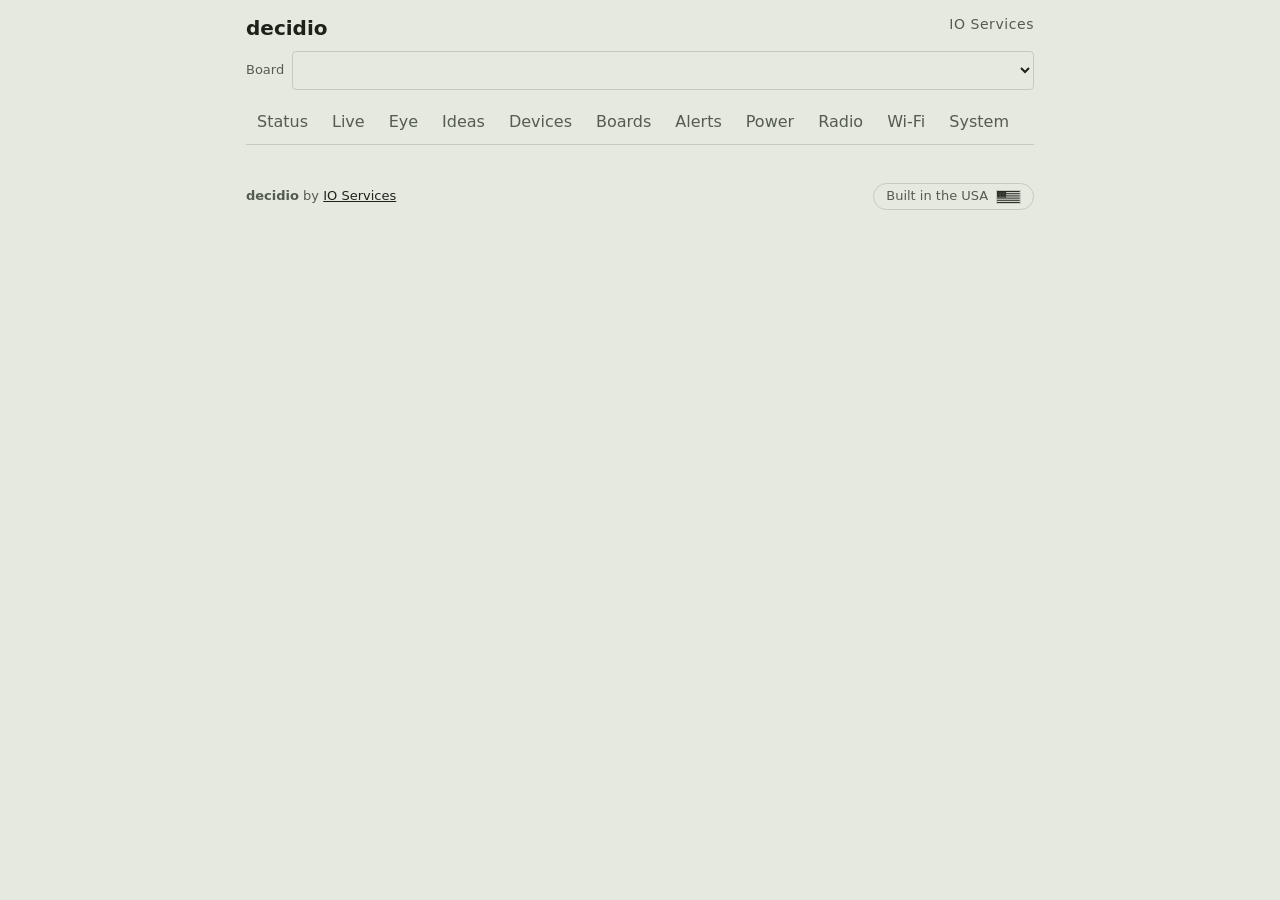
==== commit db2666ba: "Devices, group alerts and low power Devices: names for the Smart Life devices heard on the network, " ====
--- a/firmware/main/www/index.html
+++ b/firmware/main/www/index.html
@@ -63,6 +63,7 @@
 </header>
 <main>
   <div class="banner" id="setupBanner" hidden>This board is not on your Wi-Fi yet. Pick your network on the Wi-Fi tab.</div>
+  <div class="banner" id="lpBanner" hidden></div>
 
   <section id="t-status">
     <div class="card"><h2>Board</h2><dl class="kv" id="board"></dl></div>
@@ -140,6 +141,13 @@
       <div id="devs"></div>
       <p class="note">Smart Life (Tuya) devices on the same Wi-Fi. The board talks to the device itself; nothing goes through the internet. A rule switches a device when you pick it under "Switch a device" on the Ideas tab, or with the buttons here.</p>
       <p class="note">A camera sees nothing in a dark room, so "on while someone is in the room" cannot switch a light on at night by itself. "Also on movement" adds the radio movement score, which works in the dark but also sees pets, fans and movement behind walls.</p>
+    </div>
+    <div class="card">
+      <h2>Devices heard on the network</h2>
+      <div id="heard"></div>
+      <p class="note">The name comes from your router or from the device. Many devices give a general name, for example lwip0 or ESP_353DA3 (the last 6 characters of its MAC address). If the name does not tell you which device it is, use Blink. Also, you can compare the id with the Virtual ID in the Smart Life app: open the device, click the pencil, then Device Information.</p>
+      <p class="note">To find which device an id is, click Try, type its local key and click Blink. The device goes to the other state for 2 seconds, then back. Nothing is saved until you click Use and Save device.</p>
+      <p class="note"><b>CAUTION:</b> Do not try a device that must stay on, for example a refrigerator, a pump or a medical device. Try switches it.</p>
     </div>
     <div class="card">
       <h2 id="devFormTitle">Add a device</h2>
@@ -196,7 +204,7 @@
       <label for="hook_url">Address (http:// or https://)</label><input id="hook_url" autocomplete="off" placeholder="unchanged">
       <label for="hook_hdr">Extra header (optional), e.g. Authorization: Bearer ...</label><input id="hook_hdr" autocomplete="off" placeholder="unchanged">
       <label for="hook_fmt">Body</label>
-      <select id="hook_fmt"><option value="json">JSON (text, content, device, event, state, p, time)</option><option value="text">Plain text (ntfy)</option></select>
+      <select id="hook_fmt"><option value="json">JSON (text, content, device, room, event, state, p, time)</option><option value="text">Plain text (ntfy)</option></select>
       <div class="row"><button class="b" data-save="hook_url,hook_hdr,hook_fmt">Save</button><button class="b ghost" data-test="webhook">Send test</button></div>
       <div class="msg" id="m-webhook"></div>
     </div>
@@ -209,9 +217,85 @@
       <div class="msg" id="m-mqtt"></div>
       <p class="note">Topics: decidio/<span class="h"></span>/event/&lt;rule&gt; and decidio/<span class="h"></span>/status.</p>
     </div>
+    <div class="card"><h2>Fewer messages</h2>
+      <p class="note" style="margin-top:0">The first alert goes out at once. The alerts in the next seconds are kept, and then go out together as one message. An alert of a rule marked <b>urgent</b> always goes out at once.</p>
+      <label for="alert_window">Keep alerts for (seconds, 0 = send each alert at once)</label><input id="alert_window" type="number" min="0" max="3600" step="10" style="max-width:140px">
+      <div class="row"><button class="b" data-save="alert_window">Save</button></div>
+      <div class="msg" id="m-window"></div>
+      <div id="groupAlerts" hidden>
+        <p class="note" id="senderNote"></p>
+        <div class="row"><button class="b ghost" id="shareAlerts">Use these alert settings on all boards in the group</button></div>
+        <div class="msg" id="m-share"></div>
+        <p class="note">This copies the Telegram, webhook and MQTT settings of this board to the other boards of the group. If the board that sends the alerts stops, the next board can then send them.</p>
+      </div>
+    </div>
     <div class="card"><h2>Connection</h2>
       <p class="note" style="margin-top:0">Saved fields are never shown again; leave one empty to keep it. To clear a destination, type a single dash (-) and save.</p>
       <button class="b ghost" data-test="probe">Check the internet connection</button><div class="msg" id="m-probe"></div></div>
+  </section>
+
+  <section id="t-power">
+    <div class="card"><h2>Low power (battery)</h2>
+      <p class="note" style="margin-top:0" id="lpState"></p>
+      <p class="note">Low power is for a board on a battery in a place without a power socket. The board sleeps, and wakes some times a day to look for a few seconds. It is off until you switch it on. Read <b>What changes</b> below first.</p></div>
+    <div class="card"><h2>Plan</h2>
+      <div class="grid">
+        <div><label for="lpWakes">Wakes a day</label><input id="lpWakes" type="number" min="1" max="1440" value="96"></div>
+        <div><label for="lpLook">Look time (s)</label><input id="lpLook" type="number" min="1" max="30" value="3"></div>
+        <div><label for="lpCheckin">Check-in every (h)</label><input id="lpCheckin" type="number" min="1" max="48" value="12"></div>
+        <div><label for="lpMah">Battery (mAh)</label><input id="lpMah" type="number" min="50" max="100000" value="2000"></div>
+        <div><label for="lpAlerts">Alerts a day (for the estimate)</label><input id="lpAlerts" type="number" min="0" max="500" value="5"></div>
+      </div>
+      <p class="note" id="lpEvery"></p>
+      <label class="chk" style="margin-top:10px"><input type="checkbox" id="lpHours">Wake only between</label>
+      <div class="row"><input id="lpFrom" type="time" value="07:00" style="max-width:140px"><span>and</span><input id="lpTo" type="time" value="22:00" style="max-width:140px"></div>
+      <div class="grid" style="margin-top:4px">
+        <div><label for="lpPir">Motion sensor pin (also wakes the board)</label><select id="lpPir"></select></div>
+        <div><label for="lpGap">Motion: at most one wake each (s)</label><input id="lpGap" type="number" min="5" max="3600" value="30"></div>
+      </div>
+      <div class="big" id="lpDays" style="margin-top:12px">-</div>
+      <dl class="kv" id="lpParts"></dl>
+      <details style="margin-top:10px"><summary class="note" style="display:inline;cursor:pointer">Currents (estimates, not measured)</summary>
+        <div class="grid">
+          <div><label for="lpIs">Asleep (mA)</label><input id="lpIs" type="number" min="0.001" max="500" step="0.1" value="1"></div>
+          <div><label for="lpIa">Awake (mA)</label><input id="lpIa" type="number" min="1" max="1000" value="110"></div>
+          <div><label for="lpIw">More with Wi-Fi (mA)</label><input id="lpIw" type="number" min="0" max="1000" value="90"></div>
+        </div>
+        <p class="note">These numbers are estimates for an ESP32-S3 camera board. They were not measured on your board. A USB power meter or an INA219 sensor gives the real values. Type them here for a better estimate.</p>
+      </details>
+      <div class="row"><button class="b" id="lpSave">Save the plan</button></div><div class="msg" id="lpMsg"></div></div>
+    <div class="card"><h2>What changes when low power is on</h2>
+      <ol class="note" style="padding-left:20px;margin-top:0">
+        <li>The board looks only at points in time. It sees nothing between two wakes. If something happens and stops between two wakes, the board does not see it.</li>
+        <li>Each wake starts the board again. The camera adjusts its light for 1 second. Then the board looks for the look time and does what its rules say.</li>
+        <li>This page works only while the board is awake: for 5 minutes after you connect the power or push the reset button, for 30 seconds at each check-in, and while a computer is connected to its USB socket. Changes to the settings also need the board awake.</li>
+        <li>Alerts come some seconds late, because Wi-Fi must connect first. The board does not keep alerts to send them together. The cooldown of each rule still works.</li>
+        <li>These are off: the fly eye, the Wi-Fi movement score and continuous sound. Sound questions hear only the look time.</li>
+        <li>Conditions on rules of other boards are always off. The other boards see the rules of this board as not known while it sleeps.</li>
+        <li>This board does not send the alerts of other boards in the group. It gives its alerts to the board that sends them, or sends them itself. It sends alerts with a photo itself.</li>
+        <li>Pins that rules set go back to off while the board sleeps.</li>
+        <li>Smart Life devices switch slowly, because Wi-Fi and the device connection start at each wake.</li>
+        <li><b>for</b> and <b>hold</b> of a rule count the time between wakes: when two wakes see a condition, the board counts it as true for all the time between them.</li>
+        <li>The clock is set at check-ins. The wake hours and the daily summary use it. The daily summary goes at the first wake after its time.</li>
+        <li>The battery estimate is an estimate. The camera of these boards stays on in standby while the board sleeps, so the real current can be higher.</li>
+        <li>The board loads new firmware or a new model only while it is awake.</li>
+      </ol></div>
+    <div class="card"><h2>Switch</h2>
+      <label class="chk"><input type="checkbox" id="lpRead">I read what changes</label>
+      <div class="row"><button class="b" id="lpOn" disabled>Switch low power on</button><button class="b danger" id="lpOff" hidden>Switch low power off</button>
+        <button class="b ghost" id="lpStay" hidden>Stay awake</button></div>
+      <div class="msg" id="lpSwMsg"></div>
+      <label class="chk" style="margin-top:10px"><input type="checkbox" id="lpUsb">Sleep also while a computer is connected to USB (for tests)</label></div>
+    <div class="card"><h2>Now</h2><dl class="kv" id="lpNow"></dl>
+      <div class="row"><button class="b ghost" id="lpReset">Start the counts again (after you charge)</button></div></div>
+    <div class="card"><h2>Battery voltage (optional)</h2>
+      <p class="note" style="margin-top:0">Connect two equal resistors (for example 2 x 220 kOhm) in series from the battery + to GND. Connect their middle to a free pin from 1 to 10. The board then shows <b>battery_v</b> and <b>battery_pct</b> as inputs.</p>
+      <div class="grid">
+        <div><label for="batPin">Pin</label><select id="batPin"></select></div>
+        <div><label for="batRatio">Ratio (2 for two equal resistors)</label><input id="batRatio" type="number" min="1" max="10" step="0.01" value="2"></div>
+      </div>
+      <div class="row"><button class="b ghost" id="batSave">Save (the board uses it after a restart)</button><button class="b ghost" id="batRule">Add a low-battery alert</button></div>
+      <div class="msg" id="batMsg"></div></div>
   </section>
 
   <section id="t-radio">
@@ -290,7 +374,7 @@
 <script>
 const $ = id => document.getElementById(id);
 const el = (tag, props, ...kids) => { const e = Object.assign(document.createElement(tag), props || {}); e.append(...kids); return e; };
-const TABS = [["status","Status"],["live","Live"],["eye","Eye"],["ideas","Ideas"],["devices","Devices"],["boards","Boards"],["alerts","Alerts"],["radio","Radio"],["wifi","Wi-Fi"],["system","System"]];
+const TABS = [["status","Status"],["live","Live"],["eye","Eye"],["ideas","Ideas"],["devices","Devices"],["boards","Boards"],["alerts","Alerts"],["power","Power"],["radio","Radio"],["wifi","Wi-Fi"],["system","System"]];
 let inputs = null, eyeTracks = [], eyeBusy = false;
 let info = null, state = null, recipes = null, draft = null, dirty = false, tab = "status";
 let via = new URLSearchParams(location.search).get("board") || "", home = null, devs = null, editSlot = -1, boardsSig = "";
@@ -306,6 +390,7 @@
   if (t === "ideas" || t === "devices") loadDevs();
   if (t === "boards") { boardsSig = ""; loadHome(); }
   if (t === "live" || t === "ideas" || t === "system") loadInputs();
+  if (t === "power") loadPower(true);
   tick();
 }
 for (const [id, name] of TABS) $("nav").append(el("button", { id: "n-" + id, textContent: name, onclick: () => show(id) }));
@@ -348,9 +433,11 @@
   $("n-eye").hidden = !sn.camera; $("camCard").hidden = !sn.camera;
   drawSens();
   if (first) loadInputs();
-  kv($("tally"), [["Telegram", line(a.telegram)], ["Webhook", line(a.webhook)], ["MQTT", line(a.mqtt) + (a.mqtt.set ? (a.mqtt.connected ? ", connected" : ", not connected") : "")], ["Dropped", a.dropped]]);
+  loadPower(false);
+  kv($("tally"), [["Telegram", line(a.telegram)], ["Webhook", line(a.webhook)], ["MQTT", line(a.mqtt) + (a.mqtt.set ? (a.mqtt.connected ? ", connected" : ", not connected") : "")], ["Dropped", a.dropped],
+    ...(a.window !== undefined ? [["Kept and sent together", a.grouped], ["Given to the board that sends the alerts", a.handed]] : [])]);
   if (first) {
-    $("tg_chat").value = a.telegram.chat; $("hook_fmt").value = a.webhook.format; $("sumAt").value = hhmm(d.summary_at);
+    $("tg_chat").value = a.telegram.chat; $("hook_fmt").value = a.webhook.format; $("alert_window").value = a.window ?? 60; $("sumAt").value = hhmm(d.summary_at);
     if (w.state === "online" && d.tz !== browserTz()) api("/api/time", { tz: browserTz() });
     fillQuestions();
     const h = location.hash.slice(1);
@@ -453,7 +540,7 @@
         field("Switch a device", pick([["", devs && devs.devices.length ? "none" : "none (add one on the Devices tab)"], ...(devs ? devs.devices.map(d => [d.name, d.name]) : []), ...(r.device && !(devs && devs.devices.some(d => d.name === r.device)) ? [[r.device, r.device]] : [])], r.device || "",
           v => { if (v) { r.device = v; r.device_do = r.device_do || "follow"; } else { delete r.device; delete r.device_do; } drawRules(); })),
         ...(r.device ? [field("How", pick([["follow", "on while the rule is on"], ["inverse", "off while the rule is on"], ["on", "switch on when it starts"], ["off", "switch off when it starts"]], r.device_do || "follow", v => r.device_do = v))] : [])),
-      el("div", { className: "row", style: "margin-top:8px" }, check("send an alert", r.notify, v => r.notify = v), check("with a photo", r.photo, v => r.photo = v), check("count for the daily summary", r.count, v => r.count = v)),
+      el("div", { className: "row", style: "margin-top:8px" }, check("send an alert", r.notify, v => r.notify = v), check("with a photo", r.photo, v => r.photo = v), check("count for the daily summary", r.count, v => r.count = v), ...(r.notify ? [check("urgent: never kept back", !!r.urgent, v => r.urgent = v)] : [])),
       r.notify ? el("div", { className: "grid", style: "margin-top:6px" },
         field("Alert text", el("input", { value: r.text, maxLength: 71, placeholder: r.name, oninput: e => { r.text = e.target.value; dirty = true; } })),
         field("At most every (seconds)", num(r.cooldown_s, v => r.cooldown_s = Math.round(v), 10))) : "",
@@ -498,7 +585,7 @@
   const q = $("nq").value, radio = q === "radio_motion", board = q.startsWith("board:"), inp = q.startsWith("in:"), bq = q.split("|");
   const name = ($("nn").value.trim() || (radio ? "movement" : inp ? "on_" + q.slice(3) : board ? "when_" + bq[1] : q + "_" + $("no").value)).replace(/["\\]/g, "").slice(0, 31);
   if (draft.some(r => r.name === name)) return say($("rulesMsg"), false, "There is already a rule called " + name + ".");
-  draft.push({ name, when: [radio ? { q, op: ">=", p: Number($("np").value) } : inp ? { q, op: $("no").value === "below" ? "<" : ">=", p: Number($("np").value) } : board ? { q: bq[0], o: bq[1], op: $("no").value === "off" ? "<" : ">=", p: 0.5 } : { q, o: $("no").value, op: ">=", p: Number($("np").value) }], for_ms: 300, hold_ms: 5000, on: "start", gpio: -1, level: 1, text: "", notify: true, photo: false, cooldown_s: 60, count: false });
+  draft.push({ name, when: [radio ? { q, op: ">=", p: Number($("np").value) } : inp ? { q, op: $("no").value === "below" ? "<" : ">=", p: Number($("np").value) } : board ? { q: bq[0], o: bq[1], op: $("no").value === "off" ? "<" : ">=", p: 0.5 } : { q, o: $("no").value, op: ">=", p: Number($("np").value) }], for_ms: 300, hold_ms: 5000, on: "start", gpio: -1, level: 1, text: "", notify: true, photo: false, cooldown_s: 60, count: false, urgent: false });
   dirty = true; drawRules(); say($("rulesMsg"), true, "Added " + name + ". Adjust it above, then save.");
 };
 
@@ -537,6 +624,13 @@
 $("filter").oninput = drawIdeas;
 
 // ---- alerts ----
+$("shareAlerts").onclick = async () => {
+  const b = $("shareAlerts"), m = $("m-share"); b.disabled = true; say(m, true, "Copying...");
+  let r; try { r = await call("/api/alerts/share", {}); } catch (e) { r = {}; }
+  b.disabled = false;
+  const all = r.boards || [], bad = all.filter(x => !x.ok);
+  say(m, all.length && !bad.length, !all.length ? "No other board of the group answered." : bad.length ? "Not copied to: " + bad.map(x => x.host).join(", ") + "." : "Copied to " + all.map(x => x.host).join(", ") + ".");
+};
 document.querySelectorAll("[data-save]").forEach(b => b.onclick = async () => {
   const o = {};
   for (const k of b.dataset.save.split(",")) { const e = $(k), v = e.value.trim(); if (v === "-") o[k] = ""; else if (v || !e.placeholder) o[k] = v; }
@@ -619,8 +713,65 @@
     : [el("p", { className: "note", style: "margin:0", textContent: "None yet. Add one below." })]));
   const have = new Set(devs.devices.map(d => d.id)), free = devs.found.filter(x => !have.has(x.id)), keep = $("dFound").value;
   $("dFound").replaceChildren(el("option", { value: "", textContent: free.length ? "Pick one of " + free.length + " heard (or type the id below)" : "None heard yet (devices announce themselves every few seconds)" }),
-    ...free.map(x => el("option", { value: x.id, textContent: x.id + "  -  " + x.ip + ", version " + x.ver })));
+    ...free.map(x => el("option", { value: x.id, textContent: (x.name ? x.name + "  -  " : "") + x.id + "  -  " + x.ip + ", version " + x.ver })));
   if (free.some(x => x.id === keep)) $("dFound").value = keep;
+  drawHeard(false);
+}
+
+// ---- devices heard on the network: a name, and a quick switch to find which one is which ----
+const tryKey = {}, tryDp = {}, tryMsg = {};
+let tryOpen = "", heardSig = "";
+const dpOf = x => tryDp[x.id] || (x.ver >= "3.4" ? 20 : 1);
+function drawHeard(force) {
+  if (!devs) return;
+  const have = new Set(devs.devices.map(d => d.id)), free = devs.found.filter(x => !have.has(x.id));
+  const sig = JSON.stringify(free) + tryOpen + JSON.stringify(tryMsg) + JSON.stringify(tryDp);
+  if (!force && (sig === heardSig || ($("heard").contains(document.activeElement) && document.activeElement.tagName === "INPUT"))) return;
+  heardSig = sig;
+  const btn = (text, fn) => el("button", { className: "b sm ghost", textContent: text, onclick: fn });
+  $("heard").replaceChildren(...(free.length ? free.map(x => {
+    const open = tryOpen === x.id, m = tryMsg[x.id];
+    const kids = [
+      el("div", { className: "row" },
+        el("h3", { className: "grow", textContent: x.name || (x.named ? "No name from the network" : "Looking for a name...") }),
+        btn(open ? "Close" : "Try", () => { tryOpen = open ? "" : x.id; drawHeard(true); }),
+        btn("Use", () => heardUse(x))),
+      el("div", { className: "cond", textContent: "id " + x.id + ", " + x.ip + ", version " + x.ver + (x.product ? ", product " + x.product : "") })];
+    if (open) {
+      const key = el("input", { id: "tk-" + x.id, type: "password", maxLength: 16, autocomplete: "off", value: tryKey[x.id] || "", oninput: e => { tryKey[x.id] = e.target.value; } });
+      const dp = el("input", { id: "td-" + x.id, type: "number", min: 1, max: 255, value: dpOf(x), oninput: e => { tryDp[x.id] = Number(e.target.value) || 0; } });
+      kids.push(el("div", { className: "grid", style: "margin:6px 0 0 18px" },
+        el("div", null, el("label", { htmlFor: "tk-" + x.id, textContent: "Local key (16 characters)" }), key),
+        el("div", null, el("label", { htmlFor: "td-" + x.id, textContent: "On/off data point" }), dp)));
+      kids.push(el("div", { className: "row", style: "margin:6px 0 0 18px" },
+        btn("Blink", () => heardTry(x, "blink")), btn("On", () => heardTry(x, "on")), btn("Off", () => heardTry(x, "off")), btn("Read", () => heardTry(x, "status"))));
+    }
+    if (m) kids.push(el("div", { className: "msg " + (m[0] ? "ok" : "bad"), style: "margin-left:18px", textContent: m[1] }));
+    return el("div", { className: "rule" }, ...kids);
+  }) : [el("p", { className: "note", style: "margin:0", textContent: "No device heard yet. Each device sends its id every few seconds while it is on this Wi-Fi." })]));
+}
+async function heardTry(x, what) {
+  const key = tryKey[x.id] || "";
+  if (key.length !== 16) { tryMsg[x.id] = [false, "Type the local key of the device (16 characters) first."]; return drawHeard(true); }
+  const dp = dpOf(x);
+  tryMsg[x.id] = [true, what === "blink" ? "The device switches for 2 seconds..." : "Asking the device..."]; drawHeard(true);
+  let r; try { r = await api("/api/devices/try", { id: x.id, ip: x.ip, ver: x.ver, key, dp, do: what }); } catch (e) { r = { detail: "no answer from the board" }; }
+  const a = r.answer && (r.answer.dps || (r.answer.data && r.answer.data.dps));
+  const done = { blink: "The device switched and came back.", on: "The device is on.", off: "The device is off.", status: "The device answered." };
+  let text = r.ok ? done[what] + " (" + r.ms + " ms)" : "Failed: " + (r.detail || r.error || "");
+  if (a) {
+    text += " Data points: " + JSON.stringify(a) + ".";
+    const sw = Object.keys(a).filter(k => typeof a[k] === "boolean");
+    if (sw.length && !sw.includes(String(dp))) { tryDp[x.id] = Number(sw[0]); text += " Data point " + sw[0] + " is true or false, thus it is probably the switch. It is now selected."; }
+  }
+  tryMsg[x.id] = [r.ok, text]; drawHeard(true);
+}
+function heardUse(x) {
+  devFormReset();
+  $("dFound").value = x.id; $("dId").value = x.id; $("dIp").value = x.ip; $("dVer").value = x.ver; $("dDp").value = dpOf(x);
+  if (tryKey[x.id]) $("dKey").value = tryKey[x.id];
+  if (x.name) $("dName").value = x.name.split(".")[0].replace(/[^A-Za-z0-9 _-]/g, " ").slice(0, 19).trim();
+  $("dName").focus(); $("dName").scrollIntoView({ behavior: "smooth", block: "center" });
 }
 function devSay(d, ok, text) { devMsg[d.slot] = [ok, text]; drawDevs(); }
 async function devTest(d, what) {
@@ -663,7 +814,7 @@
   if (!radio && !have.includes("person_present")) return devSay(d, false, "This board's model does not answer person_present.");
   if (cur.length >= 16) return devSay(d, false, "The board holds 16 rules. Remove one on the Ideas tab first.");
   const rule = { name, when: [radio ? { q: "radio_motion", op: ">=", p: 0.06 } : { q: "person_present", o: "true", op: ">=", p: 0.6 }], for_ms: radio ? 0 : 300, hold_ms: 180000,
-    on: "start", gpio: -1, level: 1, text: "", notify: false, photo: false, cooldown_s: 60, count: false, device: d.name, device_do: "follow" };
+    on: "start", gpio: -1, level: 1, text: "", notify: false, photo: false, cooldown_s: 60, count: false, urgent: false, device: d.name, device_do: "follow" };
   const r = await api("/api/rules", cur.concat([rule]));
   if (r.ok && radio) api("/api/radio", { motion: true });
   dirty = false;
@@ -685,6 +836,12 @@
     if (info) fillQuestions();
   }
   $("viaRow").hidden = !m.length;
+  $("groupAlerts").hidden = !h.group || !m.length;
+  if (h.sender !== undefined) {
+    const s = h.sender === h.host ? h : m.find(b => b.host === h.sender);
+    $("senderNote").textContent = !h.sender ? "No board of the group has alert settings. Set them up on one board, then copy them with the button below."
+      : "The alerts of the whole group go out from " + label(s || { host: h.sender }) + (h.sender === h.host ? " (this board)." : ". The other boards give their alerts to it.");
+  }
   if (tab === "boards") drawBoards();
 }
 function switchTo(h) {
@@ -850,6 +1007,90 @@
 $("detect").onclick = () => setBoard("auto");
 $("profile").onchange = () => { if ($("profile").value) setBoard($("profile").value); };
 
+// ---- low power ----
+let power = null;
+const mins = v => { const [h, m] = (v || "0:0").split(":").map(Number); return h * 60 + m; };
+const when = t => t ? new Date(t * 1000).toLocaleString([], { weekday: "short", hour: "2-digit", minute: "2-digit" }) : "not known (the clock is not set)";
+const dur = s => s >= 86400 ? (s / 86400).toFixed(1) + " days" : s >= 3600 ? (s / 3600).toFixed(1) + " h" : s >= 60 ? Math.round(s / 60) + " min" : Math.round(s) + " s";
+function plan() {
+  const n = id => Number($(id).value);
+  return { wakes: n("lpWakes"), look: n("lpLook"), checkin: n("lpCheckin"), mah: n("lpMah"), gap: n("lpGap"), pir: Number($("lpPir").value),
+    from: $("lpHours").checked ? mins($("lpFrom").value) : -1, to: $("lpHours").checked ? mins($("lpTo").value) : -1,
+    i_sleep: n("lpIs"), i_awake: n("lpIa"), i_wifi: n("lpIw") };
+}
+// mAh a day. A look: 2.5 s (start and 1 s for the light; measured on a XIAO) + the look time. An alert: about 6 s more with Wi-Fi.
+// A check-in: about 45 s with Wi-Fi. These times are estimates; the counts in "Now" are measured on the board.
+function drawPlan() {
+  const p = plan(), alerts = Number($("lpAlerts").value) || 0;
+  const hours = p.from < 0 ? 24 : ((p.to - p.from + 1440) % 1440) / 60;
+  const looks = p.wakes * hours / 24, lookS = 2.5 + p.look, ia = p.i_awake, iw = p.i_awake + p.i_wifi;
+  const parts = [["Asleep", p.i_sleep * 24], ["Looks (" + Math.round(looks) + " a day)", looks * lookS * ia / 3600],
+    ["Alerts (" + alerts + " a day)", alerts * 6 * iw / 3600], ["Check-ins (" + (24 / p.checkin).toFixed(1) + " a day)", 24 / p.checkin * 45 * iw / 3600]];
+  const day = parts.reduce((a, x) => a + x[1], 0), days = 0.8 * p.mah / day;
+  $("lpEvery").textContent = p.wakes > 0 ? "One look each " + dur(86400 / p.wakes) + (p.from < 0 ? "." : ", only in the wake hours.") : "";
+  $("lpDays").textContent = isFinite(days) ? "about " + (days >= 2 ? Math.round(days) : days.toFixed(1)) + " days on one charge" : "-";
+  kv($("lpParts"), [...parts.map(([k, v]) => [k, v.toFixed(1) + " mAh a day"]), ["Total", day.toFixed(1) + " mAh a day; 80 % of the battery is used for the estimate"]]);
+}
+for (const id of ["lpWakes", "lpLook", "lpCheckin", "lpMah", "lpAlerts", "lpHours", "lpFrom", "lpTo", "lpIs", "lpIa", "lpIw", "lpPir", "lpGap"]) $(id).oninput = drawPlan;
+function pinOpts(box, max, v) {
+  const pins = (info ? info.info.pins : []).filter(x => x >= 1 && x <= max);
+  box.replaceChildren(el("option", { value: -1, textContent: "none" }), ...pins.map(x => el("option", { value: x, textContent: "GPIO " + x })));
+  box.value = v;
+}
+async function loadPower(fill) {
+  let p; try { p = await api("/api/power"); } catch (e) { return; }
+  if (!p || p.on === undefined) return;
+  power = p;
+  const n = p.now, c = p.count;
+  $("lpBanner").hidden = !p.on;
+  $("lpBanner").textContent = p.on ? "Low power is on: the board looks " + p.wakes + " times a day and sleeps between. " + (n.usb ? "It does not sleep now: a computer is on its USB socket." : n.stay ? "It stays awake now (Power tab)." : "It sleeps when you do not use this page for a minute.") : "";
+  $("lpState").textContent = p.on ? "On. Now: " + n.mode + (n.usb ? ", a computer is on USB (no sleep)" : "") + (n.stay ? ", staying awake" : "") + "." : "Off. The board works all the time and needs a power socket.";
+  $("lpOn").hidden = p.on; $("lpOff").hidden = !p.on; $("lpStay").hidden = !p.on;
+  $("lpStay").textContent = n.stay ? "Let it sleep" : "Stay awake";
+  $("lpOn").disabled = !$("lpRead").checked;
+  const hrs = (c.awake_s + c.asleep_s) / 3600;
+  const used = (c.awake_s * p.i_awake + c.wifi_s * p.i_wifi + c.asleep_s * p.i_sleep) / 3600;
+  const meas = hrs >= 1 && c.asleep_s > 0 ? "about " + Math.round(0.8 * p.mah / (used / hrs * 24)) + " days on one charge (" + (used / hrs * 24).toFixed(1) + " mAh a day, from " + dur(hrs * 3600) + " of counts)" : "after one hour of counts with sleep";
+  kv($("lpNow"), [["Now", n.mode + ", awake " + dur(n.up_s)], ["Wakes", c.wakes + " (" + c.timer + " on the timer, " + c.motion + " on motion, " + c.checkins + " check-ins, " + c.short + " only to arm the motion pin)"],
+    ["Awake", dur(c.awake_s) + ", with Wi-Fi " + dur(c.wifi_s) + " (" + c.wifi + " times)"], ["Asleep", dur(c.asleep_s) + (c.last_sleep_s ? ", last sleep " + dur(c.last_sleep_s) : "")],
+    ["Measured estimate", meas], ["Next look", p.on ? when(p.next_look) : "-"], ["Next check-in", p.on ? when(p.next_checkin) : "-"],
+    ["Battery", p.battery ? p.battery.v.toFixed(2) + " V, about " + p.battery.pct + " %" : "no battery input"],
+    ["Counted since", c.since ? new Date(c.since * 1000).toLocaleString() : "the last power-on"]]);
+  if (!fill) return;
+  $("lpWakes").value = p.wakes; $("lpLook").value = p.look; $("lpCheckin").value = p.checkin; $("lpMah").value = p.mah; $("lpGap").value = p.gap;
+  $("lpIs").value = p.i_sleep; $("lpIa").value = p.i_awake; $("lpIw").value = p.i_wifi; $("lpUsb").checked = p.usb_sleep;
+  $("lpHours").checked = p.from >= 0; if (p.from >= 0) { $("lpFrom").value = hhmm(p.from); $("lpTo").value = hhmm(p.to); }
+  pinOpts($("lpPir"), 21, p.pir); pinOpts($("batPin"), 10, p.bat_pin); $("batRatio").value = p.bat_ratio;
+  drawPlan();
+}
+async function powerSet(o, box, ok) {
+  const r = await api("/api/power", o);
+  say(box, r.ok, r.ok ? ok : "Not saved: " + (r.error || "no answer"));
+  await loadPower(false);
+  return r.ok;
+}
+$("lpSave").onclick = () => powerSet(plan(), $("lpMsg"), "Saved.");
+$("lpRead").onchange = () => { $("lpOn").disabled = !$("lpRead").checked; };
+$("lpOn").onclick = () => powerSet({ ...plan(), on: true }, $("lpSwMsg"), "Low power is on. The board sleeps when you do not use this page for a minute. To open this page again: connect the power again, push reset, wait for a check-in, or connect a computer to USB.");
+$("lpOff").onclick = () => powerSet({ on: false }, $("lpSwMsg"), "Low power is off. The board works all the time.");
+$("lpStay").onclick = () => powerSet({ stay: !(power && power.now.stay) }, $("lpSwMsg"), power && power.now.stay ? "The board sleeps again when you do not use this page for a minute." : "The board stays awake until you click Let it sleep, or until it restarts.");
+$("lpUsb").onchange = () => powerSet({ usb_sleep: $("lpUsb").checked }, $("lpSwMsg"), "Saved.");
+$("lpReset").onclick = () => powerSet({ reset_counts: true }, $("lpSwMsg"), "The counts start again.");
+$("batSave").onclick = () => powerSet({ bat_pin: Number($("batPin").value), bat_ratio: Number($("batRatio").value) }, $("batMsg"), "Saved. Restart the board to use it.");
+$("batRule").onclick = async () => {
+  let st; try { st = await api("/api/state"); } catch (e) {}
+  if (!st || !st.rules) return say($("batMsg"), false, "The board did not answer.");
+  if (!(inputs && inputs.inputs.some(x => x.name === "battery_pct"))) return say($("batMsg"), false, "The board has no battery input yet. Save the pin and restart the board first.");
+  const cur = st.rules.rules;
+  if (cur.some(r => r.name === "battery_low")) return say($("batMsg"), true, "The rule battery_low is already there. Change it on the Ideas tab.");
+  if (cur.length >= 16) return say($("batMsg"), false, "The board holds 16 rules. Remove one on the Ideas tab first.");
+  const rule = { name: "battery_low", when: [{ q: "in:battery_pct", op: "<", p: 15 }], for_ms: 0, hold_ms: 0, on: "start", gpio: -1, level: 1,
+    text: "The battery is low. Charge it soon.", notify: true, photo: false, cooldown_s: 43200, count: false, urgent: true };
+  const r = await api("/api/rules", cur.concat([rule]));
+  dirty = false;
+  say($("batMsg"), r.ok, r.ok ? "Added the rule battery_low: an urgent alert below 15 %, at most one each 12 hours." : "Not added: " + (r.error || "no answer"));
+};
+
 function usFlag() {
   let s = '<svg viewBox="0 0 760 400" role="img" aria-label="Flag of the United States"><rect width="760" height="400" fill="var(--card)"/><g fill="var(--ink)">';
   for (let k = 0; k < 7; k++) s += '<rect y="' + (k * 61.54).toFixed(2) + '" width="760" height="30.77"/>';
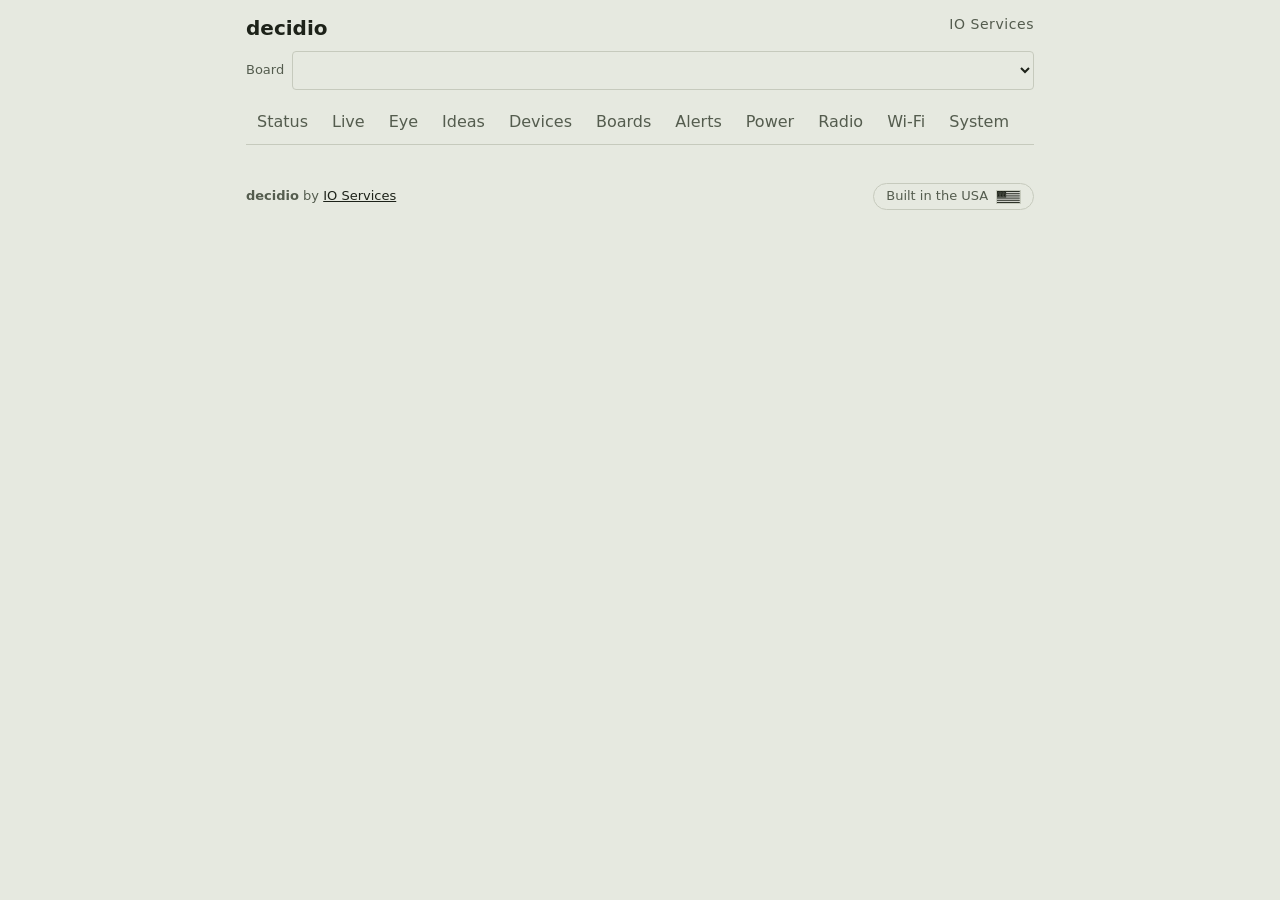
==== commit e97e4da6: "Groups, boards without a camera, picture turn - Group: the password is optional, the Group tab shows" ====
--- a/firmware/main/www/index.html
+++ b/firmware/main/www/index.html
@@ -50,6 +50,9 @@
 #eyeFov { width:192px; height:192px; image-rendering:pixelated; border-radius:4px; border:1px solid var(--line); background:#000; display:block; }
 #eyeCv { width:100%; min-width:240px; max-width:520px; aspect-ratio:4/3; image-rendering:pixelated; border-radius:4px; border:1px solid var(--line); background:#000; display:block; cursor:crosshair; }
 .ev { font-size:14px; padding:4px 0; border-top:1px solid var(--line); display:flex; gap:10px; } .ev:first-child { border:0; } .ev span { color:var(--dim); white-space:nowrap; }
+.gboards { display:grid; grid-template-columns:repeat(auto-fit, minmax(290px, 1fr)); gap:14px; margin-bottom:14px; } .gboards .card { margin:0; min-width:0; }
+.gimg { width:120px; height:120px; image-rendering:pixelated; border-radius:4px; border:1px solid var(--line); background:var(--bg); display:block; flex:none; } .gimg[hidden] { display:none; }
+.gboards .q { grid-template-columns:minmax(90px, 42%) 1fr; font-size:13px; padding:2px 0; } .gboards .meter { height:20px; } .gboards .meter span { line-height:20px; }
 footer { max-width:820px; margin:auto; padding:6px 16px 28px; display:flex; flex-wrap:wrap; gap:8px 16px; justify-content:space-between; align-items:center; font-size:13px; color:var(--dim); }
 footer a { color:var(--ink); } footer .usa { display:inline-flex; align-items:center; gap:8px; border:1px solid var(--line); border-radius:999px; padding:3px 12px; }
 footer svg { height:14px; width:auto; border:1px solid var(--line); display:block; }
@@ -65,6 +68,26 @@
   <div class="banner" id="setupBanner" hidden>This board is not on your Wi-Fi yet. Pick your network on the Wi-Fi tab.</div>
   <div class="banner" id="lpBanner" hidden></div>
 
+  <section id="t-group">
+    <div class="card">
+      <div class="row"><h2 class="grow" style="margin:0">All boards of the group</h2><label class="chk"><input type="checkbox" id="gCam" checked>show the camera pictures</label></div>
+      <p class="note" id="gNote"></p>
+    </div>
+    <div class="gboards" id="gBoards"></div>
+    <div class="card">
+      <h2>Alerts of the group</h2>
+      <p class="note" style="margin-top:0" id="gSender"></p>
+      <div id="gAlerts"></div><div class="msg" id="gAlertMsg"></div>
+      <p class="note">Each rule of each board is shown here. A change to a check box is saved on that board immediately. <b>Set up the alerts</b> opens the Alerts tab of that board, where you enter the Telegram, webhook and MQTT data and can copy them to all the boards. <b>Change the rules</b> opens its Ideas tab.</p>
+    </div>
+    <div class="card">
+      <h2>Firmware of the group</h2>
+      <dl class="kv" id="gFw"></dl>
+      <div class="row"><button class="b ghost" id="gPush">Give the firmware of this board to the other boards</button></div><div class="msg" id="gPushMsg"></div>
+      <p class="note">When you update the firmware of one board on its System tab, that board gives the new firmware to the other boards of the group after it restarts. Each board restarts with it and keeps its model and its settings. The button does the same for the firmware that this board runs now. A board that sleeps (low power) is not updated.</p>
+    </div>
+  </section>
+
   <section id="t-status">
     <div class="card"><h2>Board</h2><dl class="kv" id="board"></dl></div>
     <div class="card"><h2>Wi-Fi</h2><dl class="kv" id="wifi"></dl></div>
@@ -76,6 +99,7 @@
       <div class="row"><h2 class="grow" style="margin:0">What the model says now</h2><span class="note" id="rate" style="margin:0"></span></div>
       <div id="answers" style="margin-top:8px"></div>
       <p class="note" id="noModel" hidden>No model is flashed. Upload one on the System tab.</p>
+      <p class="note" id="modelOff" hidden>The model does not run on this board, because the board has no camera and no microphone. The rules use the other inputs: the radio, the pins, the sensors and the other boards of the group.</p>
       <p class="note" id="naNote" hidden></p>
     </div>
     <div class="card" id="inputsCard" hidden>
@@ -86,7 +110,10 @@
     <div class="card" id="camCard">
       <div class="row"><h2 class="grow" style="margin:0">Camera</h2><label class="chk"><input type="checkbox" id="showCam">show what it sees</label></div>
       <img id="frame" alt="camera frame" hidden>
-      <p class="note">The frame the model looks at (96x96, shown larger), to aim the board. It is sent to this page only while the box is ticked.</p>
+      <div class="row" style="margin-top:8px"><label for="camRot" style="margin:0">Turn the picture</label>
+        <select id="camRot" style="max-width:220px"><option value="0">not turned</option><option value="90">a quarter turn to the right</option><option value="180">upside down</option><option value="270">a quarter turn to the left</option></select></div>
+      <div class="msg" id="camRotMsg"></div>
+      <p class="note">The frame the model looks at (96x96, shown larger), to aim the board. It is sent to this page only while the box is ticked. If the board is not upright, turn the picture until it is upright here: the model was trained on upright pictures. With a quarter turn, the Eye tab still shows the picture without the quarter turn.</p>
     </div>
     <div class="card"><h2>Rules</h2><div id="liveRules"></div></div>
   </section>
@@ -180,9 +207,10 @@
     <div class="card">
       <h2>Group</h2>
       <p class="note" style="margin-top:0" id="groupState"></p>
-      <label for="group">Group secret (8 characters or more; the same on every board)</label><input id="group" type="password" autocomplete="new-password" placeholder="unchanged">
-      <div class="row"><button class="b" id="saveGroup">Save</button><button class="b ghost" id="leaveGroup">Leave the group</button></div><div class="msg" id="groupMsg"></div>
-      <p class="note">Boards with the same secret tell each other which of their rules are on, so a rule here can depend on a rule in another room, and this page can set up every board (the Board list at the top). It all stays on your own network. The secret is stored unencrypted and is sent in clear when you add a board from here.</p>
+      <label for="group">Group password (optional; 8 characters or more)</label><input id="group" type="password" autocomplete="new-password" placeholder="unchanged">
+      <div class="row"><button class="b" id="saveGroup">Save the password</button><button class="b ghost" id="leaveGroup">Leave the group</button></div><div class="msg" id="groupMsg"></div>
+      <p class="note">To make a group, press <b>Add to the group</b> on a board in the list below. A password is not necessary. The boards of a group tell each other which of their rules are on, so a rule here can depend on a rule in another room, and this page can show and set up every board (the Group tab, and the Board list at the top). Boards that are near each other also talk straight from radio to radio (ESP-NOW), which is faster than through the router. It all stays on your own network.</p>
+      <p class="note">If you save a group password, all the boards of the group get it, and the page of each board then asks for it (user name <b>decidio</b>). Without a password, each person on your network can open the pages, unless a board has a page password of its own. The password is stored unencrypted and is sent in clear when you add a board from here and when the browser logs in.</p>
     </div>
     <div class="card">
       <h2>Boards on this network</h2>
@@ -374,10 +402,11 @@
 <script>
 const $ = id => document.getElementById(id);
 const el = (tag, props, ...kids) => { const e = Object.assign(document.createElement(tag), props || {}); e.append(...kids); return e; };
-const TABS = [["status","Status"],["live","Live"],["eye","Eye"],["ideas","Ideas"],["devices","Devices"],["boards","Boards"],["alerts","Alerts"],["power","Power"],["radio","Radio"],["wifi","Wi-Fi"],["system","System"]];
+const TABS = [["group","Group"],["status","Status"],["live","Live"],["eye","Eye"],["ideas","Ideas"],["devices","Devices"],["boards","Boards"],["alerts","Alerts"],["power","Power"],["radio","Radio"],["wifi","Wi-Fi"],["system","System"]];
 let inputs = null, eyeTracks = [], eyeBusy = false;
 let info = null, state = null, recipes = null, draft = null, dirty = false, tab = "status";
 let via = new URLSearchParams(location.search).get("board") || "", home = null, devs = null, editSlot = -1, boardsSig = "";
+const hash0 = location.hash.slice(1); let landed = false;
 const devMsg = {};
 const base = () => via ? "/api/via/" + via : "";        // another board of the group: this board passes the request on
 const hist = [];
@@ -389,11 +418,13 @@
   if (t === "ideas") loadRecipes();
   if (t === "ideas" || t === "devices") loadDevs();
   if (t === "boards") { boardsSig = ""; loadHome(); }
+  if (t === "group") groupTick();
   if (t === "live" || t === "ideas" || t === "system") loadInputs();
   if (t === "power") loadPower(true);
   tick();
 }
 for (const [id, name] of TABS) $("nav").append(el("button", { id: "n-" + id, textContent: name, onclick: () => show(id) }));
+$("n-group").hidden = true;
 
 const api = (path, body) => call(base() + path, body);
 async function call(path, body) {
@@ -428,9 +459,10 @@
   const st = { off: "off", setup: "waiting for setup", connecting: "joining " + w.ssid + (w.reason ? " (" + (REASON[w.reason] || "reason " + w.reason) + ")" : ""), online: "joined " + w.ssid }[w.state];
   kv($("wifi"), [["State", st], ["Address", w.ip ? "http://" + w.ip + "  or  http://" + w.host + ".local" : "-"],
     ["Signal", w.rssi ? w.rssi + " dBm, channel " + w.channel : "-"], ["Setup access point", w.setup_open ? "open (" + w.host + ")" : "closed"],
-    ["Page password", d.password ? "set" : "not set"]]);
+    ["Page password", d.password ? (d.group_pass ? "set (the group password also opens the page)" : "set") : d.group_pass ? "the group password" : "not set"]]);
   const line = x => x.set ? x.sent + " sent, " + x.failed + " failed" + (x.last ? " (last error: " + x.last + ")" : "") : "not set up";
   $("n-eye").hidden = !sn.camera; $("camCard").hidden = !sn.camera;
+  if (document.activeElement !== $("camRot")) $("camRot").value = String(d.cam_rot || 0);
   drawSens();
   if (first) loadInputs();
   loadPower(false);
@@ -455,6 +487,7 @@
   if (!state) return;
   const d = state.decision;
   $("noModel").hidden = !!(info && info.info.model);
+  $("modelOff").hidden = !(info && info.info.model && !(d && d.answers) && !info.info.sensors.camera && !info.info.mic);
   if (d && d.answers) {
     $("rate").textContent = (d.invoke_us / 1000).toFixed(0) + " ms per decision, " + d.hz + " a second" + (state.run ? "" : " (paused)");
     const na = naSet();
@@ -504,6 +537,11 @@
   if (tab === "system") $("clock").textContent = "";
 }
 $("showCam").onchange = () => { $("frame").hidden = !$("showCam").checked; };
+$("camRot").onchange = async () => {
+  const r = await api("/api/camera", { rotate: Number($("camRot").value) });
+  say($("camRotMsg"), r.ok, r.ok ? "Saved. The board keeps this after a restart." : "Not saved: " + (r.error || "no answer"));
+  if (r.ok && !$("showCam").checked) $("showCam").click();
+};
 $("motion").onchange = async () => { $("motion").dataset.want = $("motion").checked ? "1" : "0"; await api("/api/radio", { motion: $("motion").checked }); hist.length = 0; };
 
 // ---- rules ----
@@ -681,7 +719,8 @@
   say(box, true, "Uploading " + what + " (" + Math.round(file.size / 1024) + " KB)...");
   let r;
   try { r = await (await fetch(path, { method: "POST", headers: { "Content-Type": "application/octet-stream" }, body: file })).json(); } catch (e) { r = { error: "the board did not answer" }; }
-  say(box, r.ok, r.ok ? "Done. The board is restarting; this page reloads in 15 seconds." : "Failed: " + r.error);
+  const grp = path === "/api/firmware" && home && home.group && home.boards.some(b => b.member);
+  say(box, r.ok, r.ok ? "Done. The board is restarting; this page reloads in 15 seconds." + (grp ? " Then this board gives the firmware to the other boards of the group (see the Group tab)." : "") : "Failed: " + r.error);
   if (r.ok) setTimeout(() => location.reload(), 15000);
 }
 $("upModel").onclick = () => upload("/api/model", $("modelFile").files[0], $("modelMsg"), "the model");
@@ -836,6 +875,12 @@
     if (info) fillQuestions();
   }
   $("viaRow").hidden = !m.length;
+  const grouped = h.group && m.length > 0;
+  $("n-group").hidden = !grouped;
+  if (grouped && !landed && !hash0 && !via) show("group");          // a group: start on the page that shows every board
+  landed = true;
+  if (!grouped && tab === "group") show("status");
+  if (tab === "group") drawGroup();
   $("groupAlerts").hidden = !h.group || !m.length;
   if (h.sender !== undefined) {
     const s = h.sender === h.host ? h : m.find(b => b.host === h.sender);
@@ -853,7 +898,7 @@
 function drawBoards() {
   if (!home) return;
   if (document.activeElement !== $("room")) $("room").value = home.room;
-  $("groupState").textContent = home.group ? "This board is in a group." : "This board is not in a group. Give it a secret, then add the other boards below.";
+  $("groupState").textContent = home.group ? "This board is in a group " + (home.open ? "that has no password." : "that has a password.") + (home.radio && home.radio.on ? " Its radio link to the boards near it is on." : "") : "This board is not in a group. Add a board from the list below.";
   $("leaveGroup").hidden = !home.group;
   const sig = JSON.stringify(home.boards);
   if (sig === boardsSig || ($("boards").contains(document.activeElement) && document.activeElement.tagName === "INPUT")) return;
@@ -864,10 +909,9 @@
       el("div", { className: "row" }, el("span", { className: "dot" + (b.fresh ? " on" : "") }), el("h3", { className: "grow" }, label(b), el("span", { className: "tag", textContent: b.member ? "in the group" : "not in the group" })),
         el("a", { href: "http://" + b.ip, target: "_blank", textContent: "open", style: "font-size:14px" }),
         ...(b.member ? [el("button", { className: "b sm ghost", textContent: "Set up here", onclick: () => { switchTo(b.host); show("ideas"); } })] : [])),
-      el("div", { className: "cond", textContent: b.ip + ", firmware " + b.fw + (b.fresh ? "" : ", not heard for a while") }),
+      el("div", { className: "cond", textContent: b.ip + ", firmware " + b.fw + (b.fresh ? "" : ", not heard for a while") + (b.member && b.fresh ? (b.direct ? ", heard straight from its radio (" + b.rssi + " dBm" + (b.lead > 0 ? ", " + b.lead + " ms before the copy through the router" : "") + ")" : ", heard through the router only") : "") }),
       b.member ? el("div", { className: "row" }, ...(b.rules.length ? b.rules.map(([n, on]) => el("span", { className: "row", style: "gap:0;font-size:14px;margin-right:10px" }, el("span", { className: "dot" + (on ? " on" : "") }), n)) : [el("span", { className: "note", style: "margin:0", textContent: "no rules" })]))
         : el("div", { className: "row" }, pass, el("button", { className: "b sm", textContent: "Add to the group", onclick: async () => {
-            if (!home.group) return say(msg, false, "Give this board a group secret first.");
             const r = await call("/api/home/add", { host: b.host, pass: pass.value });
             say(msg, r.ok, r.ok ? "Added. It shows as in the group within a few seconds." : "Not added: " + (r.error || "no answer"));
             if (r.ok) { boardsSig = ""; setTimeout(loadHome, 2500); }
@@ -879,9 +923,114 @@
 $("saveGroup").onclick = async () => {
   if ($("group").value.length < 8) return say($("groupMsg"), false, "Use 8 characters or more.");
   const r = await call("/api/home", { group: $("group").value }); $("group").value = "";
-  say($("groupMsg"), r.ok, r.ok ? "Saved. Add the other boards below, or enter the same secret on their own pages." : r.error); loadHome();
+  say($("groupMsg"), r.ok, r.ok ? "Saved. The other boards of the group that answered have it too. The browser now asks for it: the user name is decidio." : r.error); loadHome();
 };
 $("leaveGroup").onclick = async () => { const r = await call("/api/home", { group: "" }); say($("groupMsg"), r.ok, r.ok ? "This board left the group." : r.error); loadHome(); };
+
+// ---- group: every board on one page ----
+const gSt = {}; let gBusy = false, gSig = "";
+const gBase = h => home && h === home.host ? "" : "/api/via/" + h;
+const gAll = () => home ? [{ host: home.host, room: home.room, fresh: true, self: true, fw: home.fw, id: home.id }, ...home.boards.filter(b => b.member)] : [];
+function gCard(b) {
+  const g = gSt[b.host] || (gSt[b.host] = {});
+  g.dot = el("span", { className: "dot" }); g.title = el("h3", { className: "grow" }); g.meta = el("div", { className: "cond", style: "margin-left:18px" });
+  g.img = el("img", { className: "gimg", alt: "camera picture", hidden: true }); g.ans = el("div", { className: "grow" }); g.rules = el("div", { className: "row", style: "margin-top:8px" });
+  g.card = el("div", { className: "card" },
+    el("div", { className: "row" }, g.dot, g.title, el("button", { className: "b sm ghost", textContent: "Open", onclick: () => { switchTo(b.self ? "" : b.host); show("live"); } })),
+    g.meta, el("div", { className: "row", style: "align-items:flex-start;flex-wrap:nowrap;margin-top:6px" }, g.img, g.ans), g.rules);
+  return g.card;
+}
+function gAnswers(g) {
+  const d = g.state && g.state.decision;
+  if (!d || !d.answers) return [el("p", { className: "note", style: "margin:0", textContent: g.err || "No answers yet." })];
+  const na = new Set(g.info && g.info.info.model && g.info.info.model.na || []);
+  const rows = Object.entries(d.answers).filter(([q]) => !na.has(q)).map(([q, a]) =>
+    a.p_true !== undefined ? (a.p_true >= 0.5 ? [q, a.p_true, "yes  " + a.p_true.toFixed(2)] : null)
+    : a.choice !== undefined ? (a.choice !== "none" ? [q, a.confidence, a.choice + "  " + a.confidence.toFixed(2)] : null) : [q, a.confidence, "score " + a.score]).filter(Boolean);
+  rows.sort((x, y) => y[1] - x[1]);
+  return rows.length ? rows.slice(0, 6).map(([q, p, t]) => el("div", { className: "q" }, el("div", { className: "n", textContent: q }), meter(p, t)))
+    : [el("p", { className: "note", style: "margin:0", textContent: "The model sees and hears nothing special now." })];
+}
+let gASig = "";
+function drawGAlerts(all) {
+  const s = home.sender === home.host ? home : home.boards.find(b => b.host === home.sender);
+  $("gSender").textContent = !home.sender ? "No board of the group has a place to send alerts to. Set one up on one board, then copy it to the other boards on the Alerts tab of that board."
+    : "The alerts of the whole group go out from " + label(s || { host: home.sender }) + (home.sender === home.host ? " (this board)." : ".") + " The other boards give their alerts to it.";
+  const tally = a => a && [a.telegram, a.webhook, a.mqtt].map(x => [x.set, x.sent, x.failed]);
+  const sig = JSON.stringify(all.map(b => { const g = gSt[b.host], r = g.state && g.state.rules; return [b.host, b.room, home.sender, g.cam, tally(g.info && g.info.alerts), r && r.rules.map(x => [x.name, x.notify, x.photo, x.urgent, x.cooldown_s])]; }));
+  if (sig === gASig) return;
+  gASig = sig;
+  const dest = x => x.set ? "set up, " + x.sent + " sent" + (x.failed ? ", " + x.failed + " failed" : "") : "not set up";
+  $("gAlerts").replaceChildren(...all.map(b => {
+    const g = gSt[b.host], a = g.info && g.info.alerts, r = g.state && g.state.rules, go = t => () => { switchTo(b.self ? "" : b.host); show(t); };
+    const chk = (text, v, set) => el("label", { className: "chk" }, el("input", { type: "checkbox", checked: !!v, onchange: async e => {
+      set(e.target.checked); gASig = ""; g.gen = (g.gen || 0) + 1;                     // an answer asked for before this change is old
+      let x; try { x = await call(gBase(b.host) + "/api/rules", r.rules); } catch (err) { x = {}; }
+      say($("gAlertMsg"), x.ok, x.ok ? "Saved on " + label(b) + "." : "Not saved on " + label(b) + ": " + (x.error || "no answer"));
+      drawGroup();
+    } }), text);
+    return el("div", { className: "rule" },
+      el("div", { className: "row" }, el("h3", { className: "grow" }, label(b), ...(home.sender === b.host ? [el("span", { className: "tag", textContent: "sends the alerts" })] : [])),
+        el("button", { className: "b sm ghost", textContent: "Set up the alerts", onclick: go("alerts") }), el("button", { className: "b sm ghost", textContent: "Change the rules", onclick: go("ideas") })),
+      el("div", { className: "cond", textContent: a ? "Telegram: " + dest(a.telegram) + ". Webhook: " + dest(a.webhook) + ". MQTT: " + dest(a.mqtt) + "." : "No answer from this board yet." }),
+      ...(r ? (r.rules.length ? r.rules.map(x => el("div", { className: "row", style: "margin-top:4px" }, el("span", { style: "min-width:150px;font-size:14px", textContent: x.name }),
+        chk("send an alert", x.notify, v => x.notify = v), ...(x.notify ? [...(g.cam ? [chk("with a photo", x.photo, v => x.photo = v)] : []), chk("urgent", x.urgent, v => x.urgent = v),
+          el("span", { className: "note", style: "margin:0", textContent: "at most every " + x.cooldown_s + " s" })] : [])))
+        : [el("p", { className: "note", style: "margin:4px 0 0", textContent: "This board has no rules." })]) : []));
+  }));
+}
+function drawGroup() {
+  if (!home) return;
+  const all = gAll(), sig = all.map(b => b.host).join();
+  if (sig !== gSig) { gSig = sig; $("gBoards").replaceChildren(...all.map(gCard)); }
+  for (const b of all) {
+    const g = gSt[b.host];
+    g.dot.className = "dot" + (b.fresh && !g.err ? " on" : "");
+    g.title.replaceChildren(label(b), ...(b.self ? [el("span", { className: "tag", textContent: "this board" })] : []));
+    g.meta.textContent = (b.self ? "this page comes from it" : !b.fresh ? "not answering" : b.direct ? "heard straight from its radio, " + b.rssi + " dBm" : "heard through the router only")
+      + (g.state && g.state.decision ? ", " + g.state.decision.hz + " decisions a second" : "") + (g.err && b.fresh ? ", " + g.err : "");
+    g.img.hidden = !$("gCam").checked || !g.cam;
+    g.ans.replaceChildren(...gAnswers(g));
+    const r = g.state && g.state.rules;
+    g.rules.replaceChildren(...(r && r.rules.length ? r.rules.map((x, k) => el("span", { className: "row", style: "gap:0;font-size:14px;margin-right:10px" }, el("span", { className: "dot" + (r.state[k].on ? " on" : "") }), x.name))
+      : [el("span", { className: "note", style: "margin:0", textContent: r ? "no rules" : "" })]));
+  }
+  drawGAlerts(all);
+  $("gNote").textContent = all.length + " boards. Each card shows what the model of that board answers now, and which of its rules are on. Open shows all the tabs of that board.";
+  const ps = home.push || { state: "idle", boards: [] }, pst = Object.fromEntries(ps.boards.map(x => [x.host, x.state]));
+  kv($("gFw"), all.map(b => [label(b), b.fw + (b.id ? ", build " + b.id : ", an older build") + (b.self ? " (this board)" : b.id && b.id === home.id ? ", the same as this board" : ", not the same as this board")
+    + (!b.self && pst[b.host] && ps.state !== "idle" ? " - " + ({ waiting: "waits for the firmware", sending: "the firmware goes to it now", restarting: "has the firmware, restarts", updated: "updated", same: "no update necessary", failed: "the update failed" }[pst[b.host]] || pst[b.host]) : "")]));
+  $("gPush").disabled = ps.state === "run";
+  if (ps.state === "run") say($("gPushMsg"), true, "This board gives its firmware to the other boards. This takes approximately one minute for each board.");
+  else if (ps.state === "done" && $("gPushMsg").dataset.run) say($("gPushMsg"), !ps.boards.some(x => x.state === "failed"), ps.boards.some(x => x.state === "failed") ? "Complete, but not all boards took the firmware." : "Complete.");
+  $("gPushMsg").dataset.run = ps.state === "run" ? "1" : ($("gPushMsg").dataset.run || "");
+}
+async function groupTick() {
+  if (gBusy || !home || tab !== "group" || document.hidden) return;
+  gBusy = true;
+  try {
+    drawGroup();
+    for (const b of gAll()) {
+      if (tab !== "group") break;
+      const g = gSt[b.host]; if (!g) continue;
+      if (!b.fresh) { g.err = "not answering"; continue; }
+      try {
+        if (!g.info || !(g.n = ((g.n || 0) + 1) % 10)) { const i = await call(gBase(b.host) + "/api/info"); if (i && i.info) { g.info = i; g.cam = !!(i.info.sensors && i.info.sensors.camera); } }
+        const gen = g.gen, st = await call(gBase(b.host) + "/api/state");
+        if (gen !== g.gen) continue;
+        if (st && st.rules) { g.state = st; g.err = ""; } else g.err = (st && st.error) || "no answer";
+      } catch (e) { g.err = "no answer"; }
+      drawGroup();
+      if ($("gCam").checked && g.cam && !g.err) await new Promise(done => { const t = setTimeout(done, 4000); g.img.onload = g.img.onerror = () => { clearTimeout(t); done(); }; g.img.src = gBase(b.host) + "/api/frame.jpg?" + Date.now(); });
+    }
+  } finally { gBusy = false; }
+}
+$("gCam").onchange = drawGroup;
+$("gPush").onclick = async () => {
+  let r; try { r = await call("/api/home/push", {}); } catch (e) { r = { error: "no answer from the board" }; }
+  if (r.ok) $("gPushMsg").dataset.run = "1";
+  say($("gPushMsg"), r.ok, r.ok ? "Started." : "Not started: " + (r.error || "no answer")); loadHome();
+};
 
 // ---- eye ----
 const EW = 40, EH = 30, eyeSmall = el("canvas", { width: EW, height: EH });
@@ -1099,7 +1248,7 @@
   return s + "</g></svg>";
 }
 document.getElementById("flag").innerHTML = usFlag();
-refresh(); loadHome(); setInterval(refresh, 5000); setInterval(eyeTick, 250); setInterval(tick, 1000); setInterval(loadHome, 2500);
+refresh(); loadHome(); setInterval(refresh, 5000); setInterval(eyeTick, 250); setInterval(tick, 1000); setInterval(loadHome, 2500); setInterval(groupTick, 1000);
 setInterval(() => { if (tab === "devices" && !document.hidden) loadDevs(); }, 5000);
 </script>
 </body>
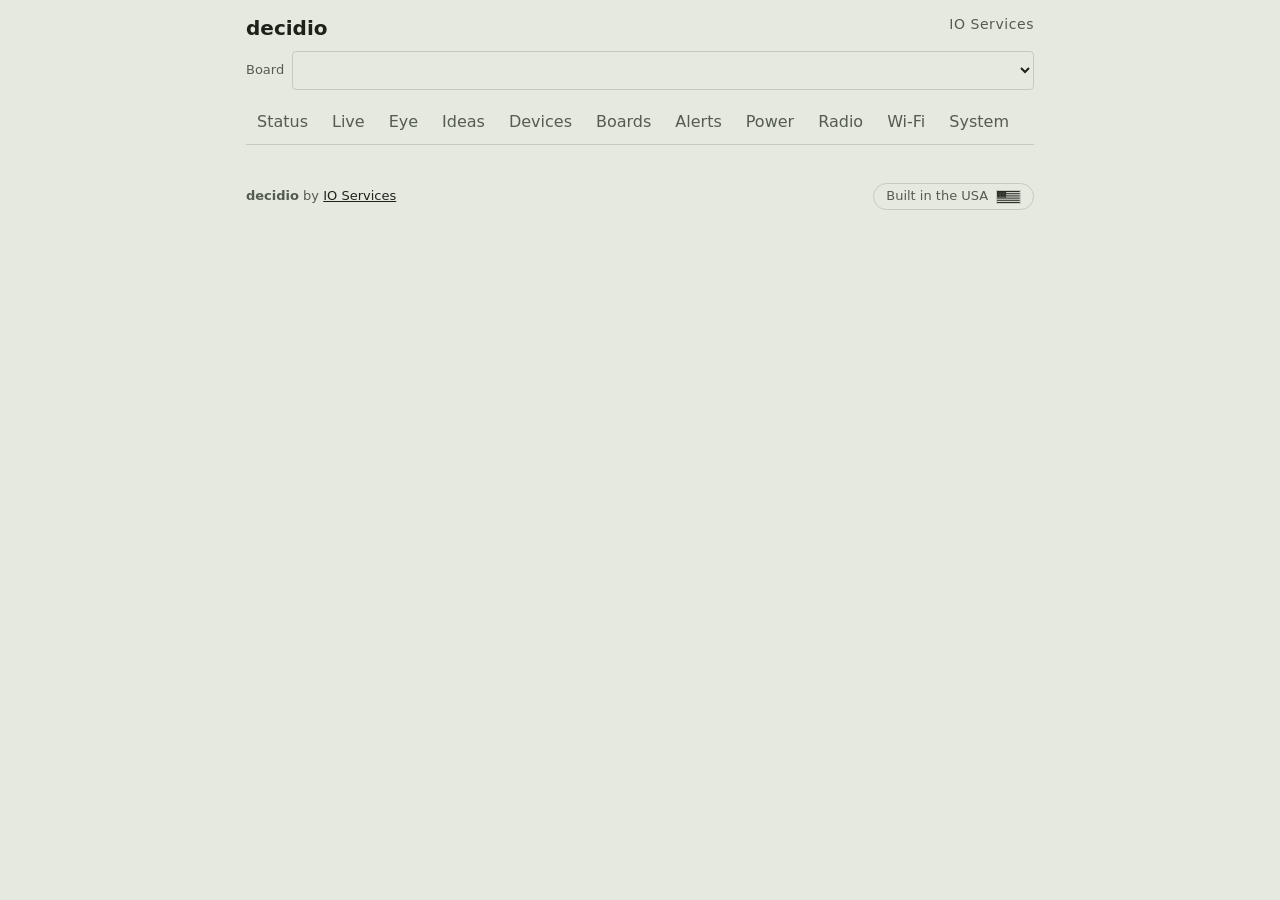
==== commit 8f5b26ad: "decidio 0.5.0: ntfy community server, prebuilt firmware 0.5.0 - Alerts: the button "Use the communit" ====
--- a/firmware/main/www/index.html
+++ b/firmware/main/www/index.html
@@ -78,7 +78,7 @@
       <h2>Alerts of the group</h2>
       <p class="note" style="margin-top:0" id="gSender"></p>
       <div id="gAlerts"></div><div class="msg" id="gAlertMsg"></div>
-      <p class="note">Each rule of each board is shown here. A change to a check box is saved on that board immediately. <b>Set up the alerts</b> opens the Alerts tab of that board, where you enter the Telegram, webhook and MQTT data and can copy them to all the boards. <b>Change the rules</b> opens its Ideas tab.</p>
+      <p class="note">Each rule of each board is shown here. A change to a check box is saved on that board immediately. <b>Set up the alerts</b> opens the Alerts tab of that board, where you enter the Telegram, webhook, MQTT and ntfy data and can copy them to all the boards. <b>Change the rules</b> opens its Ideas tab.</p>
     </div>
     <div class="card">
       <h2>Firmware of the group</h2>
@@ -245,6 +245,16 @@
       <div class="msg" id="m-mqtt"></div>
       <p class="note">Topics: decidio/<span class="h"></span>/event/&lt;rule&gt; and decidio/<span class="h"></span>/status.</p>
     </div>
+    <div class="card">
+      <h2>ntfy (push to a phone)</h2>
+      <p class="note" style="margin-top:0">Install the ntfy app on the phone. Click <b>Use the community server</b> to make a new private topic on the decidio community server, then click <b>Save</b>. Or enter the address of a topic on a different server. For a rule with a photo, the alert has the camera picture, and a second, quiet message has the sound of the microphone.</p>
+      <div class="row"><button class="b ghost" id="ntfy_new">Use the community server</button></div>
+      <label for="ntfy_url">Topic address, e.g. https://nftyio.duckdns.org/decidio-a-long-random-name</label><input id="ntfy_url" autocomplete="off" placeholder="unchanged">
+      <label for="ntfy_tok">Access token (optional, for a server that needs a login)</label><input id="ntfy_tok" type="password" autocomplete="off" placeholder="unchanged">
+      <div class="row"><button class="b" data-save="ntfy_url,ntfy_tok">Save</button><button class="b ghost" data-test="ntfy">Send test</button></div>
+      <div class="msg" id="m-ntfy"></div>
+      <p class="note">The test sends the camera picture and the sound now, if this board has a camera and a microphone. On the community server and on ntfy.sh, each person who knows the topic name can read the alerts. Keep the topic name secret. The community server keeps messages and files for 24 hours and keeps 25 MB of files for each address. When an address has more, the server deletes its oldest files first. The community server is optional: the board works without it.</p>
+    </div>
     <div class="card"><h2>Fewer messages</h2>
       <p class="note" style="margin-top:0">The first alert goes out at once. The alerts in the next seconds are kept, and then go out together as one message. An alert of a rule marked <b>urgent</b> always goes out at once.</p>
       <label for="alert_window">Keep alerts for (seconds, 0 = send each alert at once)</label><input id="alert_window" type="number" min="0" max="3600" step="10" style="max-width:140px">
@@ -254,7 +264,7 @@
         <p class="note" id="senderNote"></p>
         <div class="row"><button class="b ghost" id="shareAlerts">Use these alert settings on all boards in the group</button></div>
         <div class="msg" id="m-share"></div>
-        <p class="note">This copies the Telegram, webhook and MQTT settings of this board to the other boards of the group. If the board that sends the alerts stops, the next board can then send them.</p>
+        <p class="note">This copies the Telegram, webhook, MQTT and ntfy settings of this board to the other boards of the group. If the board that sends the alerts stops, the next board can then send them.</p>
       </div>
     </div>
     <div class="card"><h2>Connection</h2>
@@ -466,7 +476,7 @@
   drawSens();
   if (first) loadInputs();
   loadPower(false);
-  kv($("tally"), [["Telegram", line(a.telegram)], ["Webhook", line(a.webhook)], ["MQTT", line(a.mqtt) + (a.mqtt.set ? (a.mqtt.connected ? ", connected" : ", not connected") : "")], ["Dropped", a.dropped],
+  kv($("tally"), [["Telegram", line(a.telegram)], ["Webhook", line(a.webhook)], ["MQTT", line(a.mqtt) + (a.mqtt.set ? (a.mqtt.connected ? ", connected" : ", not connected") : "")], ...(a.ntfy ? [["ntfy", line(a.ntfy)]] : []), ["Dropped", a.dropped],
     ...(a.window !== undefined ? [["Kept and sent together", a.grouped], ["Given to the board that sends the alerts", a.handed]] : [])]);
   if (first) {
     $("tg_chat").value = a.telegram.chat; $("hook_fmt").value = a.webhook.format; $("alert_window").value = a.window ?? 60; $("sumAt").value = hhmm(d.summary_at);
@@ -582,7 +592,7 @@
       r.notify ? el("div", { className: "grid", style: "margin-top:6px" },
         field("Alert text", el("input", { value: r.text, maxLength: 71, placeholder: r.name, oninput: e => { r.text = e.target.value; dirty = true; } })),
         field("At most every (seconds)", num(r.cooldown_s, v => r.cooldown_s = Math.round(v), 10))) : "",
-      r.photo ? el("p", { className: "note", textContent: "With a photo: a picture from the camera leaves the board, to Telegram only." }) : "");
+      r.photo ? el("p", { className: "note", textContent: "With a photo: a picture from the camera leaves the board, to Telegram and ntfy. ntfy also gets the sound of the microphone." }) : "");
   }) : [el("p", { className: "note", style: "margin:0", textContent: "No rules yet. Add an idea below." })]));
   markStates();
 }
@@ -677,6 +687,15 @@
   for (const k of b.dataset.save.split(",")) if ($(k).placeholder) $(k).value = "";
   refresh();
 });
+// A new private topic on the community server: the random name is the key, so nobody else can read it.
+const NTFY_COMMUNITY = "https://nftyio.duckdns.org";
+$("ntfy_new").onclick = () => {
+  const a = "abcdefghijkmnpqrstuvwxyz23456789", r = crypto.getRandomValues(new Uint8Array(20));
+  const topic = "decidio-" + Array.from(r, x => a[x % a.length]).join("");
+  $("ntfy_url").value = NTFY_COMMUNITY + "/" + topic;
+  $("ntfy_tok").value = "-";
+  say($("m-ntfy"), true, "New topic: " + topic + ". Click Save. In the ntfy app, add the server " + NTFY_COMMUNITY + " and subscribe to " + topic + ". Keep this name: it is shown only now.");
+};
 document.querySelectorAll("[data-test]").forEach(b => b.onclick = async () => {
   const m = $("m-" + b.dataset.test); b.disabled = true; say(m, true, "Sending...");
   let r; try { r = await api("/api/test", { dest: b.dataset.test }); } catch (e) { r = { detail: "no answer from the board" }; }
@@ -956,7 +975,7 @@
   const s = home.sender === home.host ? home : home.boards.find(b => b.host === home.sender);
   $("gSender").textContent = !home.sender ? "No board of the group has a place to send alerts to. Set one up on one board, then copy it to the other boards on the Alerts tab of that board."
     : "The alerts of the whole group go out from " + label(s || { host: home.sender }) + (home.sender === home.host ? " (this board)." : ".") + " The other boards give their alerts to it.";
-  const tally = a => a && [a.telegram, a.webhook, a.mqtt].map(x => [x.set, x.sent, x.failed]);
+  const tally = a => a && [a.telegram, a.webhook, a.mqtt, a.ntfy].filter(Boolean).map(x => [x.set, x.sent, x.failed]);
   const sig = JSON.stringify(all.map(b => { const g = gSt[b.host], r = g.state && g.state.rules; return [b.host, b.room, home.sender, g.cam, tally(g.info && g.info.alerts), r && r.rules.map(x => [x.name, x.notify, x.photo, x.urgent, x.cooldown_s])]; }));
   if (sig === gASig) return;
   gASig = sig;
@@ -972,7 +991,7 @@
     return el("div", { className: "rule" },
       el("div", { className: "row" }, el("h3", { className: "grow" }, label(b), ...(home.sender === b.host ? [el("span", { className: "tag", textContent: "sends the alerts" })] : [])),
         el("button", { className: "b sm ghost", textContent: "Set up the alerts", onclick: go("alerts") }), el("button", { className: "b sm ghost", textContent: "Change the rules", onclick: go("ideas") })),
-      el("div", { className: "cond", textContent: a ? "Telegram: " + dest(a.telegram) + ". Webhook: " + dest(a.webhook) + ". MQTT: " + dest(a.mqtt) + "." : "No answer from this board yet." }),
+      el("div", { className: "cond", textContent: a ? "Telegram: " + dest(a.telegram) + ". Webhook: " + dest(a.webhook) + ". MQTT: " + dest(a.mqtt) + "." + (a.ntfy ? " ntfy: " + dest(a.ntfy) + "." : "") : "No answer from this board yet." }),
       ...(r ? (r.rules.length ? r.rules.map(x => el("div", { className: "row", style: "margin-top:4px" }, el("span", { style: "min-width:150px;font-size:14px", textContent: x.name }),
         chk("send an alert", x.notify, v => x.notify = v), ...(x.notify ? [...(g.cam ? [chk("with a photo", x.photo, v => x.photo = v)] : []), chk("urgent", x.urgent, v => x.urgent = v),
           el("span", { className: "note", style: "margin:0", textContent: "at most every " + x.cooldown_s + " s" })] : [])))
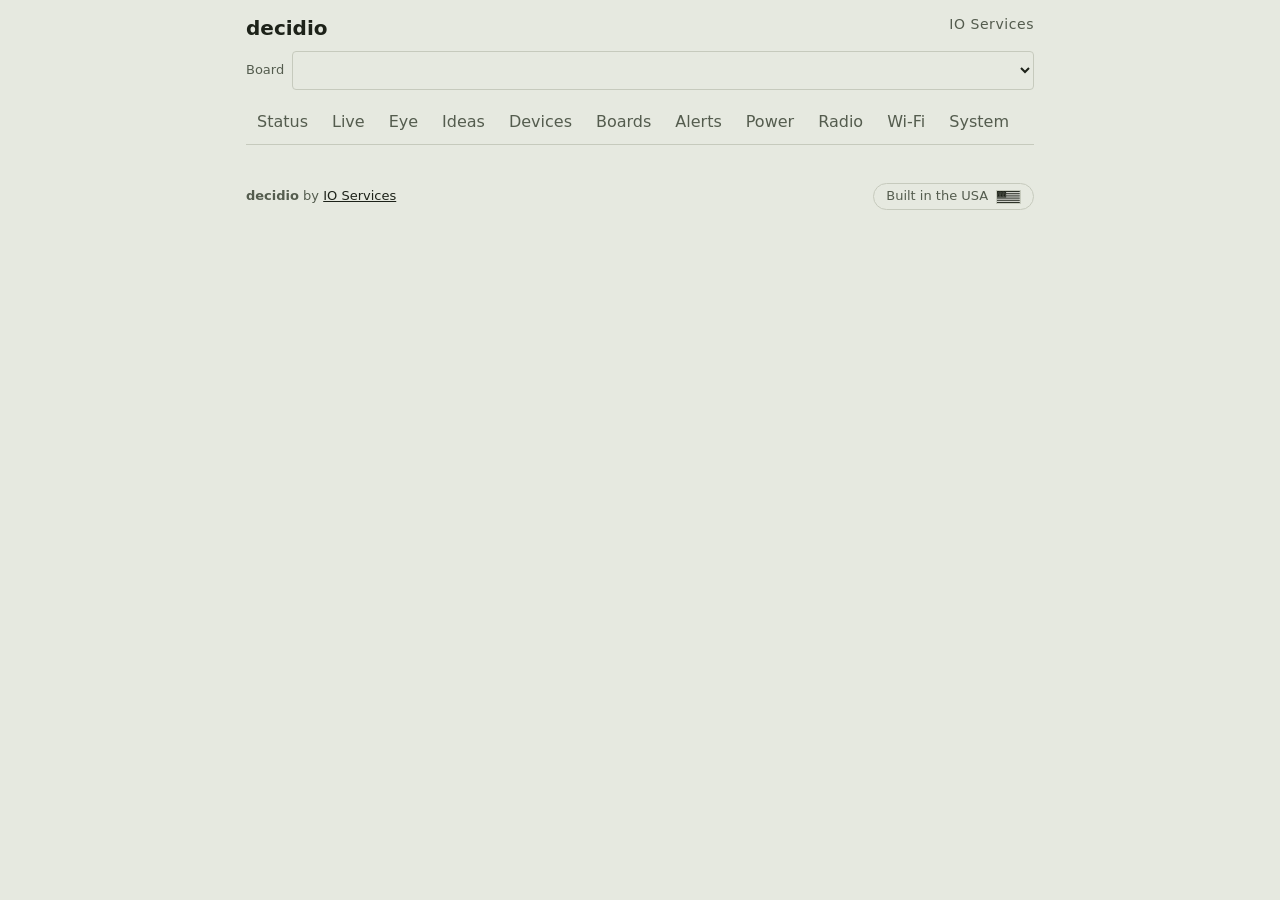
==== commit 1675ec30: "decidio 0.5.1: ntfy subscription box on the Alerts tab - "Use the community server" saves the new to" ====
--- a/firmware/main/www/index.html
+++ b/firmware/main/www/index.html
@@ -22,7 +22,8 @@
 input, select { width:100%; padding:8px 10px; border:1px solid var(--line); border-radius:4px; background:var(--bg); color:var(--ink); font:inherit; }
 input[type=checkbox] { width:auto; margin:0 6px 0 0; } input[type=file] { padding:6px; }
 button.b { margin-top:12px; padding:8px 14px; border:0; border-radius:4px; background:var(--acc); color:var(--accink); font:inherit; cursor:pointer; }
-button.b.ghost { background:none; color:var(--acc); border:1px solid var(--line); } button.b.sm { margin-top:0; padding:5px 10px; font-size:14px; }
+a.b { display:inline-block; margin-top:12px; padding:8px 14px; border-radius:4px; text-decoration:none; font:inherit; }
+a.b.ghost, button.b.ghost { background:none; color:var(--acc); border:1px solid var(--line); } button.b.sm { margin-top:0; padding:5px 10px; font-size:14px; }
 button.b.danger { background:none; color:var(--bad); border:1px solid var(--line); } button.b:disabled { opacity:.5; }
 .row { display:flex; gap:8px; flex-wrap:wrap; align-items:center; } .grow { flex:1; min-width:0; }
 .kv { display:grid; grid-template-columns:max-content 1fr; gap:4px 14px; font-size:14px; margin:0; }
@@ -247,8 +248,15 @@
     </div>
     <div class="card">
       <h2>ntfy (push to a phone)</h2>
-      <p class="note" style="margin-top:0">Install the ntfy app on the phone. Click <b>Use the community server</b> to make a new private topic on the decidio community server, then click <b>Save</b>. Or enter the address of a topic on a different server. For a rule with a photo, the alert has the camera picture, and a second, quiet message has the sound of the microphone.</p>
-      <div class="row"><button class="b ghost" id="ntfy_new">Use the community server</button></div>
+      <p class="note" style="margin-top:0">Install the ntfy app on the phone. Click <b>Use the community server</b>. The board gets a new private topic on the decidio community server and saves it. Or enter the address of a topic on a different server and click <b>Save</b>. For a rule with a photo, the alert has the camera picture, and a second, quiet message has the sound of the microphone.</p>
+      <div class="row"><button class="b" id="ntfy_new">Use the community server</button></div>
+      <div id="ntfySub" hidden style="margin:10px 0;padding:10px;border:1px solid var(--line,#8884);border-radius:8px">
+        <b>Subscribe in the ntfy app</b>
+        <p class="note" style="margin:4px 0">In the app, tap <b>+</b>. Type the topic. Select <b>Use another server</b> and type the server. Type the server alone, without the topic.</p>
+        <label for="ntfySrv">Server</label><div class="row"><input id="ntfySrv" readonly><button class="b ghost" data-copy="ntfySrv">Copy</button></div>
+        <label for="ntfyTop">Topic</label><div class="row"><input id="ntfyTop" readonly><button class="b ghost" data-copy="ntfyTop">Copy</button></div>
+        <div class="row"><a class="b ghost" id="ntfyApp" href="#">Open in the ntfy app (Android)</a><a class="b ghost" id="ntfyWeb" href="#" target="_blank" rel="noopener">Open in a browser</a></div>
+      </div>
       <label for="ntfy_url">Topic address, e.g. https://nftyio.duckdns.org/decidio-a-long-random-name</label><input id="ntfy_url" autocomplete="off" placeholder="unchanged">
       <label for="ntfy_tok">Access token (optional, for a server that needs a login)</label><input id="ntfy_tok" type="password" autocomplete="off" placeholder="unchanged">
       <div class="row"><button class="b" data-save="ntfy_url,ntfy_tok">Save</button><button class="b ghost" data-test="ntfy">Send test</button></div>
@@ -478,6 +486,7 @@
   loadPower(false);
   kv($("tally"), [["Telegram", line(a.telegram)], ["Webhook", line(a.webhook)], ["MQTT", line(a.mqtt) + (a.mqtt.set ? (a.mqtt.connected ? ", connected" : ", not connected") : "")], ...(a.ntfy ? [["ntfy", line(a.ntfy)]] : []), ["Dropped", a.dropped],
     ...(a.window !== undefined ? [["Kept and sent together", a.grouped], ["Given to the board that sends the alerts", a.handed]] : [])]);
+  showNtfy(a.ntfy);
   if (first) {
     $("tg_chat").value = a.telegram.chat; $("hook_fmt").value = a.webhook.format; $("alert_window").value = a.window ?? 60; $("sumAt").value = hhmm(d.summary_at);
     if (w.state === "online" && d.tz !== browserTz()) api("/api/time", { tz: browserTz() });
@@ -689,12 +698,32 @@
 });
 // A new private topic on the community server: the random name is the key, so nobody else can read it.
 const NTFY_COMMUNITY = "https://nftyio.duckdns.org";
-$("ntfy_new").onclick = () => {
+// The saved topic, split into the two values that the ntfy app asks for (a server typed with the topic gives a 404).
+function showNtfy(n) {
+  let srv = "", top = "";
+  try { const u = new URL(n && n.url || ""); srv = u.origin; top = u.pathname.replace(/^\/+|\/+$/g, ""); } catch (e) {}
+  $("ntfySub").hidden = !top;
+  if (!top) { $("ntfy_new").textContent = "Use the community server"; return; }
+  $("ntfySrv").value = srv; $("ntfyTop").value = top;
+  $("ntfyApp").href = "ntfy://" + new URL(srv).host + "/" + top;
+  $("ntfyWeb").href = srv + "/" + top;
+  $("ntfy_new").textContent = srv === NTFY_COMMUNITY ? "Make a new topic" : "Use the community server";
+}
+document.querySelectorAll("[data-copy]").forEach(b => b.onclick = () => {
+  const i = $(b.dataset.copy); i.focus(); i.select();
+  let ok = false; try { ok = document.execCommand("copy"); } catch (e) {}       // the page is http: no clipboard API
+  b.textContent = ok ? "Copied" : "Select and copy"; setTimeout(() => b.textContent = "Copy", 1500);
+});
+$("ntfy_new").onclick = async () => {
+  const b = $("ntfy_new"), m = $("m-ntfy"), again = b.textContent === "Make a new topic";
   const a = "abcdefghijkmnpqrstuvwxyz23456789", r = crypto.getRandomValues(new Uint8Array(20));
   const topic = "decidio-" + Array.from(r, x => a[x % a.length]).join("");
-  $("ntfy_url").value = NTFY_COMMUNITY + "/" + topic;
-  $("ntfy_tok").value = "-";
-  say($("m-ntfy"), true, "New topic: " + topic + ". Click Save. In the ntfy app, add the server " + NTFY_COMMUNITY + " and subscribe to " + topic + ". Keep this name: it is shown only now.");
+  b.disabled = true;
+  let res; try { res = await api("/api/alerts", { ntfy_url: NTFY_COMMUNITY + "/" + topic, ntfy_tok: "" }); } catch (e) { res = { error: "no answer from the board" }; }
+  b.disabled = false;
+  say(m, res.ok, res.ok ? "Saved the new topic " + topic + "." + (again ? " The old topic gets no more alerts: subscribe to the new one in the app." : " Subscribe to it in the app, then click Send test.") : "Not saved: " + res.error);
+  if (res.ok) showNtfy({ url: NTFY_COMMUNITY + "/" + topic });
+  refresh();
 };
 document.querySelectorAll("[data-test]").forEach(b => b.onclick = async () => {
   const m = $("m-" + b.dataset.test); b.disabled = true; say(m, true, "Sending...");
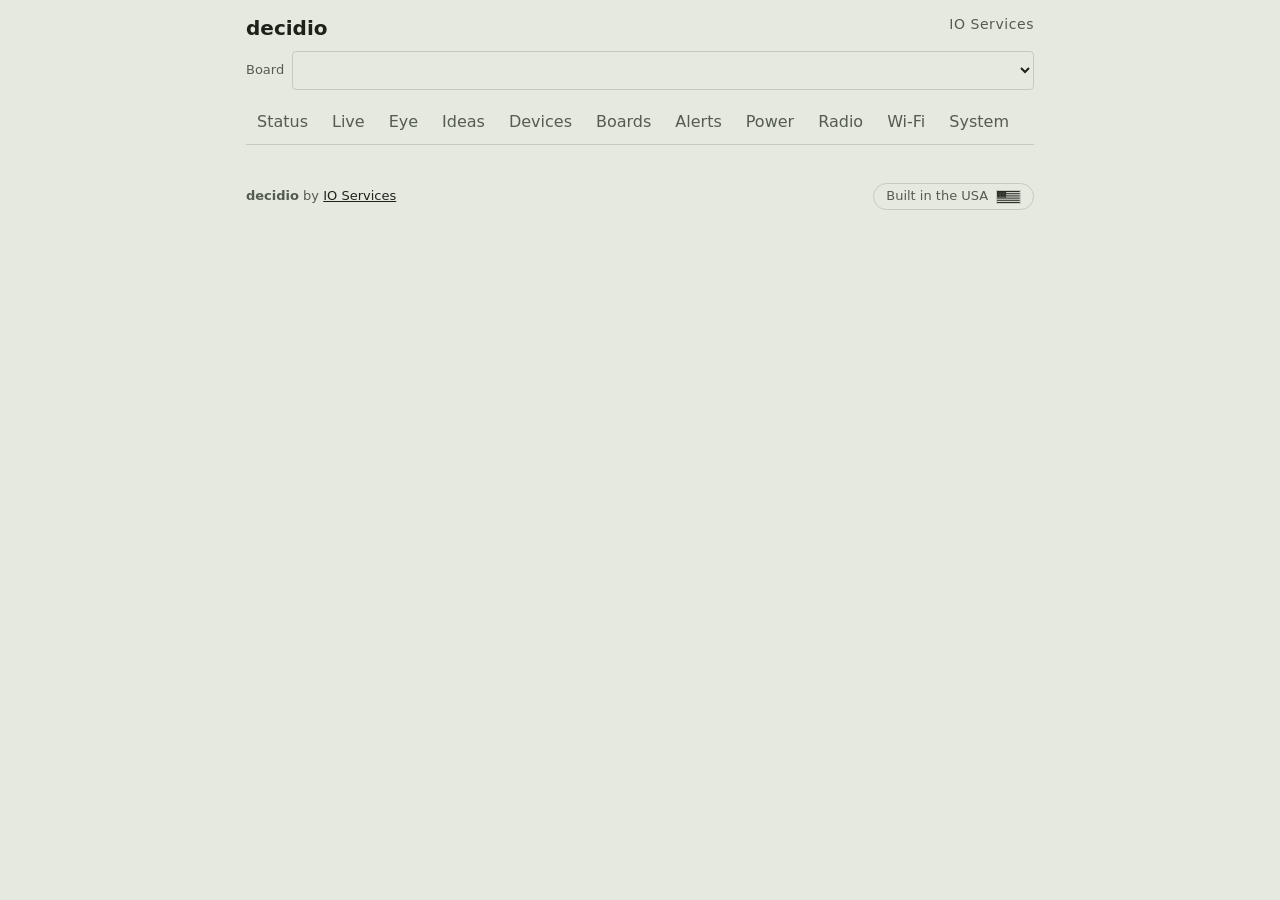
==== commit 13318f4d: "decidio 0.5.2: Check for updates on the page of a board - Firmware: "Check for updates" on the Syste" ====
--- a/firmware/main/www/index.html
+++ b/firmware/main/www/index.html
@@ -384,7 +384,9 @@
       <p class="note" style="margin-top:0">Upload a model package (<b>model.dcd</b> from <code>decidio teach</code> or <code>decidio export</code>). The board restarts with it. Rules you edited stay; ones that name questions the new model lacks are dropped.</p>
       <input type="file" id="modelFile" accept=".dcd"><button class="b" id="upModel">Upload model</button><div class="msg" id="modelMsg"></div></div>
     <div class="card"><h2>Firmware</h2>
-      <p class="note" style="margin-top:0">Upload <b>decidio_rt.bin</b> for this board. The model and all settings are kept.</p>
+      <p class="note" style="margin-top:0"><b>Check for updates</b> asks the decidio installer website for the newest firmware. If it is newer, <b>Install</b> downloads it over Wi-Fi, and the board restarts with it. After the restart, the board gives the new firmware to the other boards of the group. The model and all settings are kept. The board does not look for updates by itself.</p>
+      <div class="row"><button class="b" id="updCheck">Check for updates</button><button class="b" id="updGo" hidden>Install</button></div><div class="msg" id="updMsg"></div>
+      <p class="note">Or upload <b>decidio_rt.bin</b> for this board. The model and all settings are kept.</p>
       <input type="file" id="fwFile" accept=".bin"><button class="b" id="upFw">Update firmware</button><div class="msg" id="fwMsg"></div></div>
     <div class="card"><h2>Sensors</h2>
       <dl class="kv" id="sens"></dl>
@@ -772,6 +774,33 @@
   if (r.ok) setTimeout(() => location.reload(), 15000);
 }
 $("upModel").onclick = () => upload("/api/model", $("modelFile").files[0], $("modelMsg"), "the model");
+// Check for updates: the board does the work in a task (update.c); the page asks for its state every second.
+async function updWatch() {
+  const m = $("updMsg");
+  for (let i = 0; i < 300; i++) {
+    let s; try { s = await api("/api/update"); } catch (e) { s = null; }
+    if (!s || s.error && !s.state) { say(m, true, "The board restarts with the new firmware. Reload this page in one minute."); return; }
+    if (s.state === "checking") say(m, true, "The board asks the installer website...");
+    else if (s.state === "downloading") say(m, true, "Downloading " + s.latest + ": " + Math.round(100 * s.got / (s.total || 1)) + " %");
+    else if (s.state === "restarting") { say(m, true, "Firmware " + s.latest + " is written. The board restarts now. Reload this page in one minute."); return; }
+    else if (s.state === "failed") { say(m, false, "Failed: " + s.error + "."); $("updCheck").disabled = false; return; }
+    else if (s.state === "checked") {
+      $("updCheck").disabled = false;
+      $("updGo").hidden = !s.newer; $("updGo").textContent = "Install " + s.latest;
+      say(m, true, s.newer ? "Firmware " + s.latest + " is available. This board has " + s.current + "." : "This board has the newest firmware, " + s.current + ".");
+      return;
+    }
+    await new Promise(r => setTimeout(r, 1000));
+  }
+}
+async function updStart(install) {
+  $("updCheck").disabled = true; $("updGo").hidden = true;
+  let r; try { r = await api("/api/update", { install }); } catch (e) { r = { error: "no answer from the board" }; }
+  if (!r.ok) { say($("updMsg"), false, "Failed: " + r.error + "."); $("updCheck").disabled = false; return; }
+  updWatch();
+}
+$("updCheck").onclick = () => updStart(false);
+$("updGo").onclick = () => updStart(true);
 $("upFw").onclick = () => upload("/api/firmware", $("fwFile").files[0], $("fwMsg"), "the firmware");
 $("reboot").onclick = async () => { await api("/api/reboot", {}); say($("sysMsg"), true, "Restarting..."); };
 $("forget").onclick = async () => { await api("/api/wifi", { forget: true }); say($("sysMsg"), true, "Forgotten. Join the board's own network (" + (info ? info.wifi.host : "") + ") to set it up again."); };
